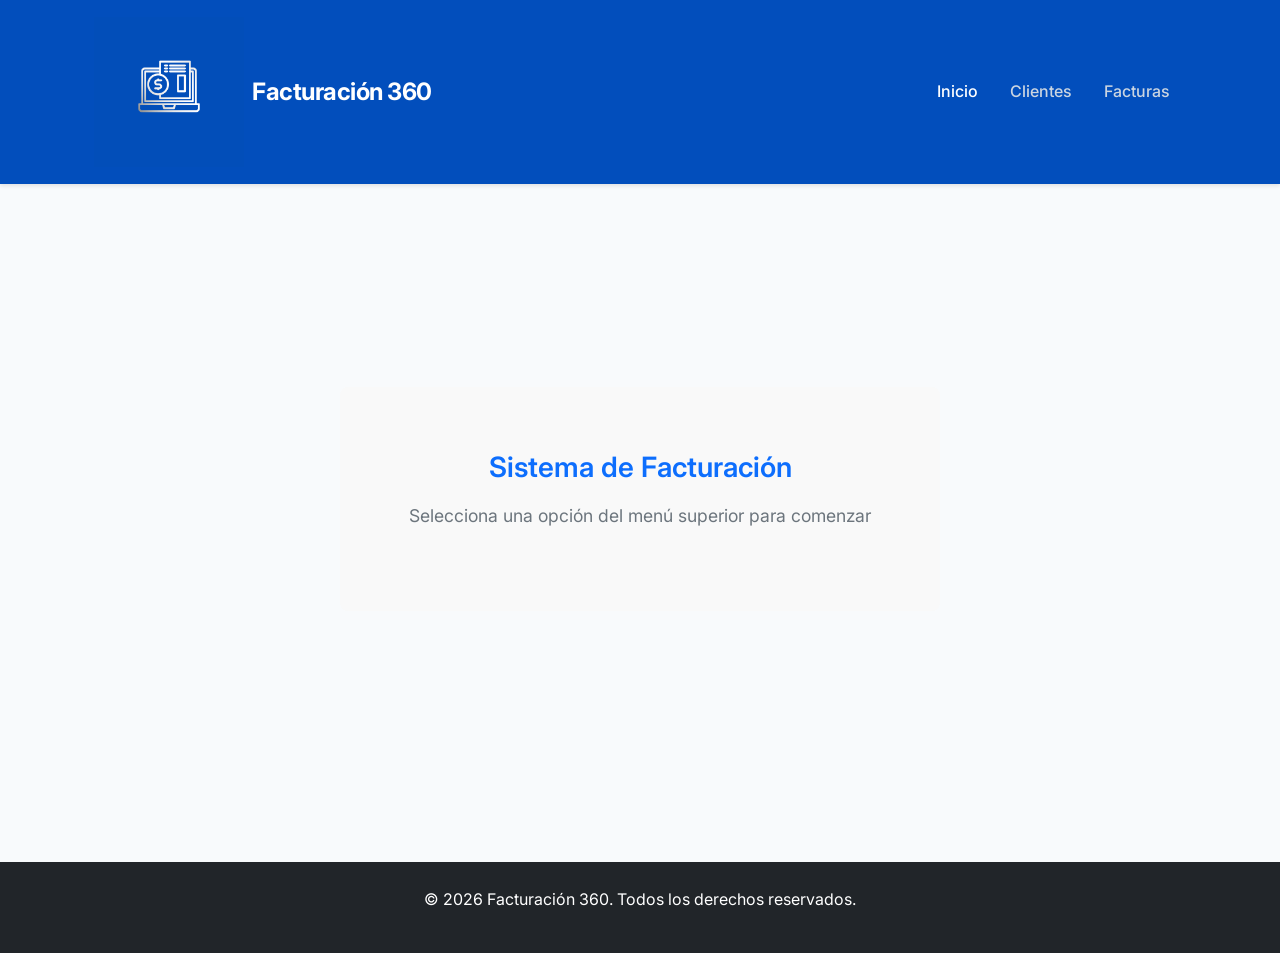
==== facturacion360/src/main/resources/static/index.html @ a95a1f7e "subida" ====
<!DOCTYPE html>
<html lang="es">
<head>
    <meta charset="UTF-8">
    <meta name="viewport" content="width=device-width, initial-scale=1.0">
    <title>Facturación 360 | Soluciones Financieras Inteligentes</title>
    <link href="https://cdn.jsdelivr.net/npm/bootstrap@5.3.0/dist/css/bootstrap.min.css" rel="stylesheet">
    <link href="https://fonts.googleapis.com/css2?family=Inter:wght@400;600;700&display=swap" rel="stylesheet">
    <link rel="stylesheet" href="https://cdnjs.cloudflare.com/ajax/libs/font-awesome/6.5.1/css/all.min.css">
    <link rel="stylesheet" href="style.css">
   <link rel="icon" href="./img/fav.ico" type="image/png">
</head>
<body>

<nav class="navbar">
  <div class="container"> <a class="navbar-brand" href="index.html">
      <img src="./img/facturacion 360.png" alt="Logo de Facturación 360" class="logo me-2">
      Facturación 360
    </a>

    <ul class="navbar-nav">
      <li><a class="nav-link active" href="index.html">Inicio</a></li>
      <li><a class="nav-link" href="clientes.html">Clientes</a></li>
      <li><a class="nav-link" href="facturas.html">Facturas</a></li>
    </ul>

  </div>
</nav>

    <header class="hero">
      
    </header>

<main class="container main-wrapper">
    <div class="feature-card">
        <h3>Sistema de Facturación</h3>
        <p>Selecciona una opción del menú superior para comenzar</p>
    </div>
</main>

   <footer class="bg-dark text-white py-4 mt-5">
        <div class="container text-center">
            <p>&copy; 2026 Facturación 360. Todos los derechos reservados.</p>
        </div>
    </footer>

    <script src="https://cdn.jsdelivr.net/npm/bootstrap@5.3.0/dist/js/bootstrap.bundle.min.js"></script>
</body>
</html>
---- facturacion360/src/main/resources/static/style.css ----
/* style.css */
@import url('https://fonts.googleapis.com/css2?family=Inter:wght@400;500;700&display=swap');

:root {
    --primary-color: #4776f7;
    --secondary-color: #0ea5e9;
    --bg-body: #f8fafc;
    --text-main: #1f2937;
    --white: #ffffff;
    --focus-ring: #f59e0b; /* Contraste alto para accesibilidad */
}

body {
    font-family: 'Inter', sans-serif;
    background-color: var(--bg-body);
    color: var(--text-main);
    line-height: 1.7;
    margin: 0;
}

/* ==========================================
   NAVEGACIÓN (Actualizada para alineación)
   ========================================== */
/* Asegurar que la barra de navegación tenga el color adecuado */
.navbar {
    background-color: #024ebc; /* Un tono azul oscuro elegante */
    padding: 0.75rem 0;
    box-shadow: 0 2px 4px rgba(0,0,0,0.1);
}

/* El contenedor interno de tu barra: ¡Aquí es donde achicamos el ancho! */
.navbar .container, 
.navbar .container-fluid {
    display: flex;
    justify-content: space-between;
    align-items: center;
    width: 100%;
    max-width: 1140px;      /* Modifica este número (ej. 1000px) si lo quieres aún más estrecho */
    margin: 0 auto;         /* Centra el contenedor */
    padding-left: 1.5rem;   /* Margen interno para que no pegue al borde en móviles */
    padding-right: 1.5rem;
}

/* Estilo para el logo y texto juntos a la izquierda */
.navbar-brand {
    font-weight: 700;       /* Corregido: 700 en lugar de 100% */
    font-size: 1.5rem;
    letter-spacing: -0.5px;
    color: #ffffff !important;
    display: flex;
    align-items: center;
    text-decoration: none; /* Quita el subrayado si es un enlace */
}

/* Control del tamaño de la imagen del logo */
.navbar-brand .logo {
    height: 150px; /* Ajusta la altura según lo necesites */
    width: auto;
    object-fit: contain;
}

/* Forzar a que el menú de enlaces se vaya completamente a la derecha sin márgenes */
.navbar-nav {
    margin: 0; 
    display: flex;
    flex-direction: row;
    align-items: center;
    list-style: none;
    padding-left: 0;
}

/* Estilo para los enlaces de navegación */
.navbar-nav .nav-link {
    color: #cbd5e1 !important; /* Gris claro */
    font-weight: 500;
    padding: 0.5rem 1rem !important;
    transition: color 0.3s ease;
}

/* Efecto al pasar el ratón */
.navbar-nav .nav-link:hover, 
.navbar-nav .nav-link.active {
    color: #ffffff !important; /* Blanco al estar activo o pasar el ratón */
}

/* ==========================================
   COMPONENTES Y TARJETAS
   ========================================== */

/* Contenedor que centra el recuadro */
.main-wrapper {
    display: flex;
    justify-content: center;
    align-items: center;
    min-height: 70vh; /* Ajusta la altura según lo necesites */
}

/* El recuadro blanco de la imagen */
.feature-card {
    background: #f9f9f9; /* El fondo gris muy claro de la imagen */
    border-radius: 8px;  /* Esquinas ligeramente redondeadas */
    padding: 4rem 3rem;  /* Mucho espacio interno */
    text-align: center;
    border: none;
    box-shadow: none;    /* Sin sombra, estilo plano como en tu imagen */
    width: 100%;
    max-width: 600px;    /* Limita el ancho para que no se estire demasiado */
}

/* Estilos específicos para el texto */
.feature-card h3 {
    color: #0d6efd;      /* El color azul que se ve en la imagen */
    margin-bottom: 1rem;
    font-weight: 600;
}

.feature-card p {
    color: #6c757d;      /* El color gris del subtítulo */
    font-size: 1.1rem;
}

.feature-card-coming-soon {
    background: #f1f5f9;       /* Fondo gris muy claro */
    border: 3px dashed #cbd5e1; /* Borde punteado visible */
    border-radius: 12px;       /* Un poco más redondeado para suavizar el aspecto */
    padding: 4rem 3rem;
    text-align: center;
    width: 100%;
    max-width: 600px;
}

/* Botones */
.btn-primary-custom {
    background-color: var(--secondary-color);
    color: var(--white);
    padding: 0.8rem 2rem;
    border-radius: 8px;
    font-weight: 600;
    text-decoration: none;
    transition: background 0.3s ease;
}

.btn-primary-custom:hover {
    background-color: #305cfc;
    color: var(--white);
}

/* ==========================================
   ACCESIBILIDAD Y TABLAS
   ========================================== */

/* Accesibilidad: Indicador de foco */
:focus-visible {
    outline: 3px solid var(--focus-ring);
    outline-offset: 2px;
}

/* Color azul para la cabecera de la tabla */
.table thead.table-primary-custom {
    background-color: #0d6efd; /* El azul de tu imagen */
    color: white;
}

/* Espaciado para los iconos de acción */
.table td .btn {
    padding: 0.25rem 0.5rem;
    font-size: 1rem;
}

.badge {
    padding: 0.5em 0.8em;
    font-size: 0.85rem;
}

/* Botón de Editar (Primario) */
.btn-primary-custom-table {
    color: var(--primary-color);
    transition: all 0.3s ease;
}

.btn-primary-custom-table:hover {
    color: #0284c7;
    background-color: transparent;
}

/* Botón de Eliminar (Danger) */
.btn-outline-danger {
    border: none; /* Quitamos el borde para que quede más limpio en la tabla */
    color: #ef4444;
    background-color: transparent;
    transition: all 0.3s ease;
}

.btn-outline-danger:hover {
    background-color: #ef4444;
    color: #ffffff;
    border-radius: 4px;
}

/* Reset básico para accesibilidad */
img { max-width: 100%; height: auto; }


/* ==========================================
   ESTRUCTURA DE LA PÁGINA (Footer fijo)
   ========================================== */
html, body {
    height: 100%;
    margin: 0;
}

body {
    display: flex;
    flex-direction: column;
}

main {
    flex: 1; /* Hace que el contenido ocupe el espacio disponible y empuje el footer */
}

footer {
    flex-shrink: 0; /* Asegura que el footer no se comprima */
}


/* ==========================================
   RESPONSIVE
   ========================================== */
@media (max-width: 768px) {
    .hero h1 { font-size: 2.5rem; }
    
    /* En móviles, los enlaces se acomodan debajo del logo */
    .navbar .container, 
    .navbar .container-fluid {
        flex-direction: column;
        gap: 1rem;
    }
    
    .navbar-nav {
        margin: 0;
        flex-direction: column;
        gap: 0.5rem;
    }
}
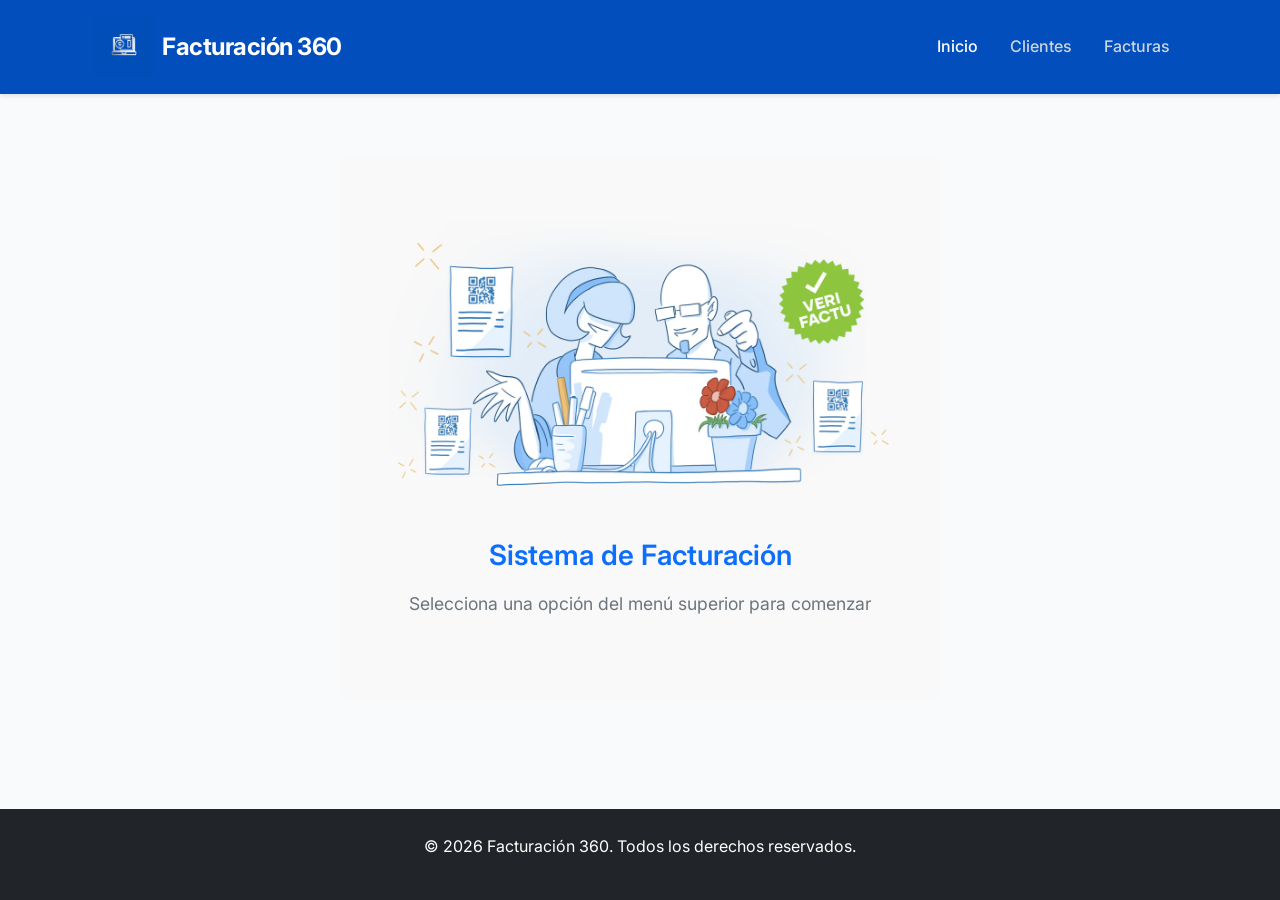
==== commit 22d2f937: "subida" ====
--- a/facturacion360/src/main/resources/static/index.html
+++ b/facturacion360/src/main/resources/static/index.html
@@ -33,6 +33,9 @@
 
 <main class="container main-wrapper">
     <div class="feature-card">
+        <!-- Imagen añadida con una clase para controlarla fácilmente desde el CSS -->
+        <img src="./img/facturacion 360 - copia.png" alt="Ilustración de sistema de facturación VeriFactu" class="feature-img mb-3">
+        
         <h3>Sistema de Facturación</h3>
         <p>Selecciona una opción del menú superior para comenzar</p>
     </div>
--- a/facturacion360/src/main/resources/static/style.css
+++ b/facturacion360/src/main/resources/static/style.css
@@ -54,7 +54,7 @@
 
 /* Control del tamaño de la imagen del logo */
 .navbar-brand .logo {
-    height: 150px; /* Ajusta la altura según lo necesites */
+    height: 60px; /* Ajusta la altura según lo necesites */
     width: auto;
     object-fit: contain;
 }
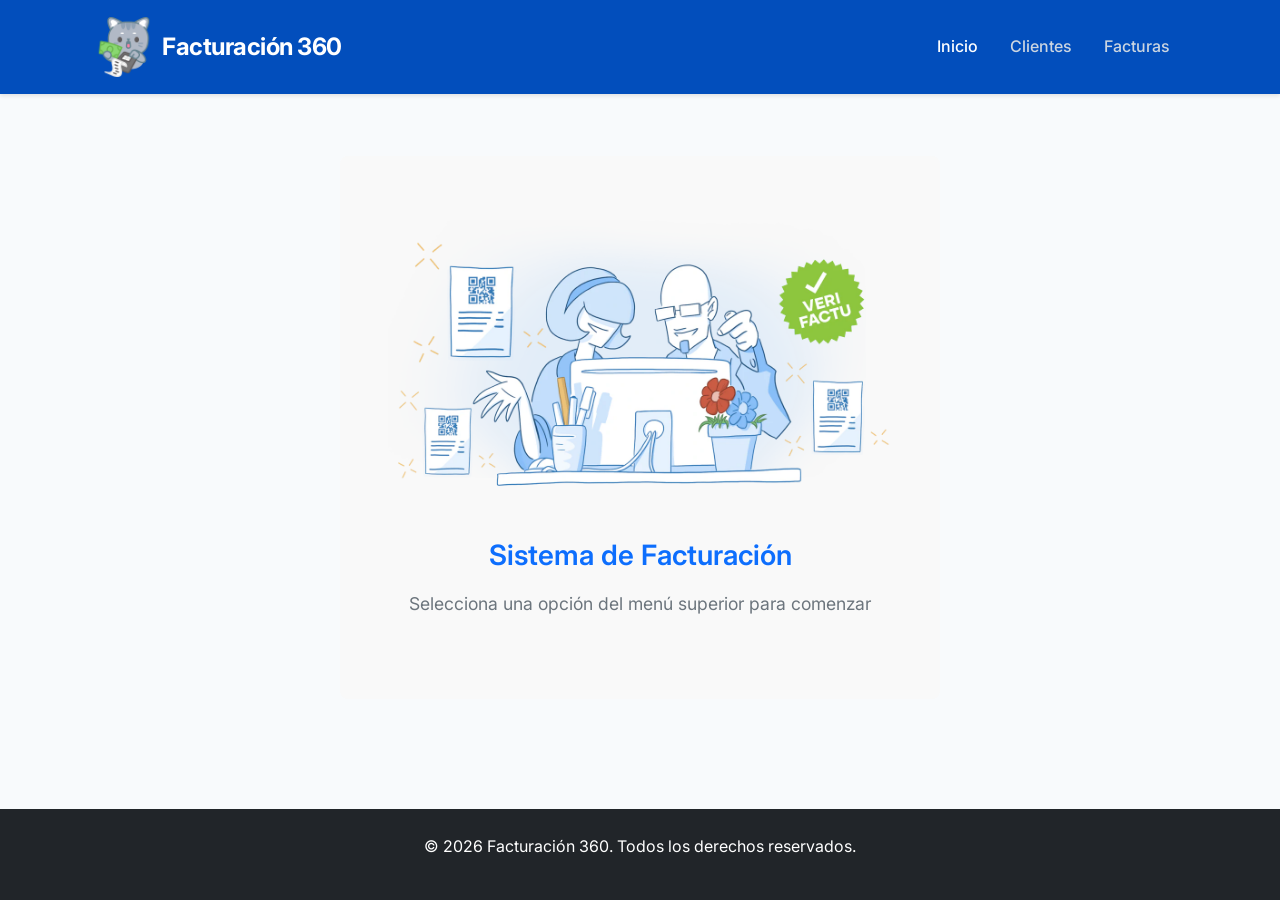
==== commit 5d83392a: "subida" ====
--- a/facturacion360/src/main/resources/static/index.html
+++ b/facturacion360/src/main/resources/static/index.html
@@ -14,7 +14,7 @@
 
 <nav class="navbar">
   <div class="container"> <a class="navbar-brand" href="index.html">
-      <img src="./img/facturacion 360.png" alt="Logo de Facturación 360" class="logo me-2">
+      <img src="./img/finanzas.png" alt="Logo de Facturación 360" class="logo me-2">
       Facturación 360
     </a>
 
@@ -34,7 +34,7 @@
 <main class="container main-wrapper">
     <div class="feature-card">
         <!-- Imagen añadida con una clase para controlarla fácilmente desde el CSS -->
-        <img src="./img/facturacion 360 - copia.png" alt="Ilustración de sistema de facturación VeriFactu" class="feature-img mb-3">
+        <img src="./img/facturacion 360.png" alt="Ilustración de sistema de facturación VeriFactu" class="feature-img mb-3">
         
         <h3>Sistema de Facturación</h3>
         <p>Selecciona una opción del menú superior para comenzar</p>
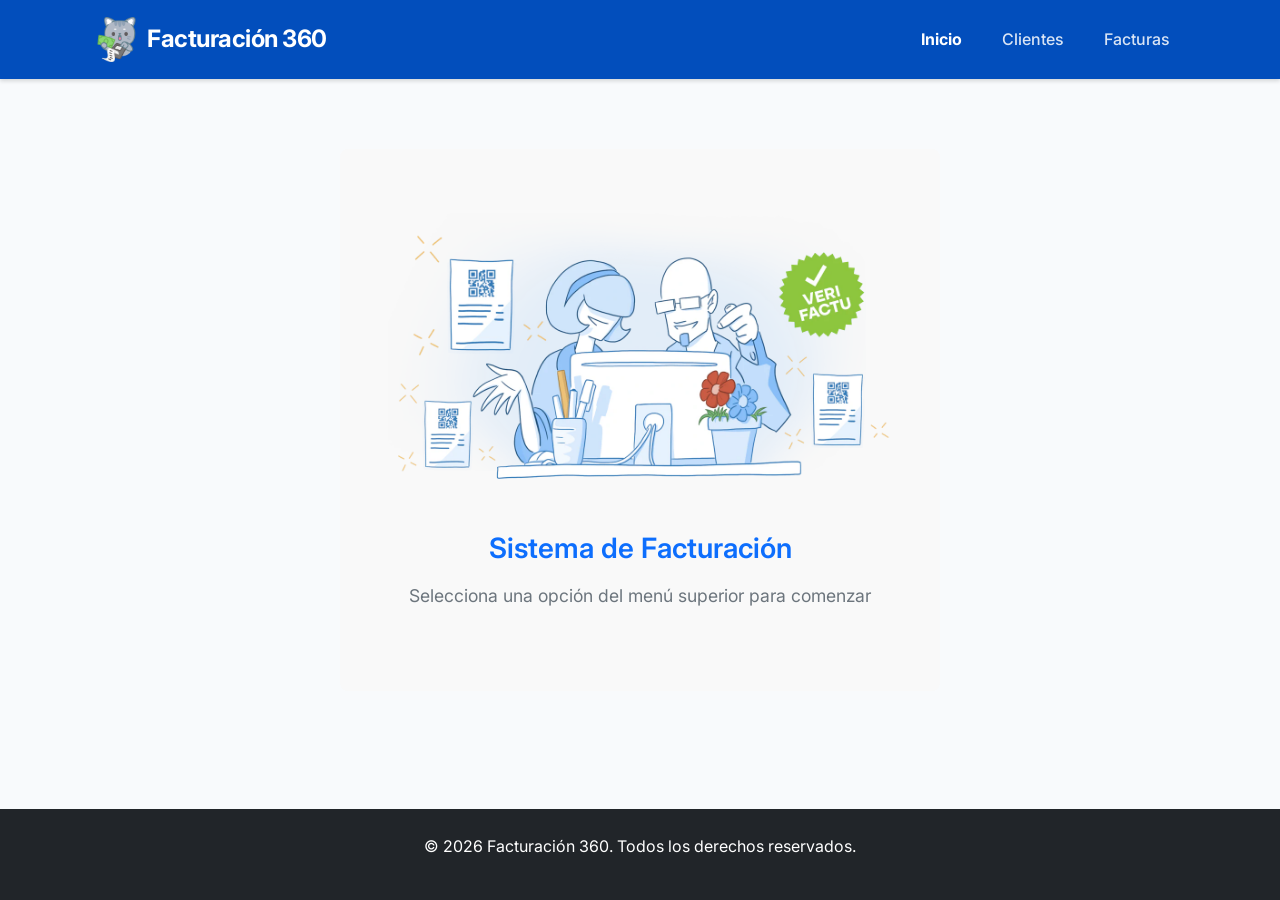
==== commit c5e32594: "Add initial HTML structure for index page" ====
--- a/facturacion360/src/main/resources/static/index.html
+++ b/facturacion360/src/main/resources/static/index.html
@@ -49,4 +49,4 @@
 
     <script src="https://cdn.jsdelivr.net/npm/bootstrap@5.3.0/dist/js/bootstrap.bundle.min.js"></script>
 </body>
-</html>+</html>
--- a/facturacion360/src/main/resources/static/style.css
+++ b/facturacion360/src/main/resources/static/style.css
@@ -2,12 +2,22 @@
 @import url('https://fonts.googleapis.com/css2?family=Inter:wght@400;500;700&display=swap');
 
 :root {
-    --primary-color: #4776f7;
+    --primary-color: #0d6efd;
+    --primary-hover: #0b5ed7;
     --secondary-color: #0ea5e9;
+    --border-color: #4D82F3;
     --bg-body: #f8fafc;
     --text-main: #1f2937;
     --white: #ffffff;
-    --focus-ring: #f59e0b; /* Contraste alto para accesibilidad */
+    --focus-ring: #f59e0b;
+}
+
+/* ==========================================
+   RESET Y ESTRUCTURA GLOBAL (Para todas las páginas)
+   ========================================== */
+html, body {
+    height: 100%;
+    margin: 0;
 }
 
 body {
@@ -15,51 +25,62 @@
     background-color: var(--bg-body);
     color: var(--text-main);
     line-height: 1.7;
-    margin: 0;
-}
-
-/* ==========================================
-   NAVEGACIÓN (Actualizada para alineación)
-   ========================================== */
-/* Asegurar que la barra de navegación tenga el color adecuado */
+    display: flex;
+    flex-direction: column;
+}
+
+main {
+    flex: 1; /* Empuja el footer siempre al final */
+}
+
+footer {
+    flex-shrink: 0;
+}
+
+img { 
+    max-width: 100%; 
+    height: auto; 
+}
+
+/* ==========================================
+   NAVEGACIÓN (Fondo Azul y Enlaces Blancos)
+   ========================================== */
 .navbar {
-    background-color: #024ebc; /* Un tono azul oscuro elegante */
+    background-color: #024ebc !important; /* Fondo Azul Oscuro */
     padding: 0.75rem 0;
-    box-shadow: 0 2px 4px rgba(0,0,0,0.1);
-}
-
-/* El contenedor interno de tu barra: ¡Aquí es donde achicamos el ancho! */
+    box-shadow: 0 2px 4px rgba(0,0,0,0.15);
+}
+
 .navbar .container, 
 .navbar .container-fluid {
     display: flex;
     justify-content: space-between;
     align-items: center;
     width: 100%;
-    max-width: 1140px;      /* Modifica este número (ej. 1000px) si lo quieres aún más estrecho */
-    margin: 0 auto;         /* Centra el contenedor */
-    padding-left: 1.5rem;   /* Margen interno para que no pegue al borde en móviles */
+    max-width: 1140px;
+    margin: 0 auto;
+    padding-left: 1.5rem;
     padding-right: 1.5rem;
 }
 
-/* Estilo para el logo y texto juntos a la izquierda */
+/* Brand / Logo */
 .navbar-brand {
-    font-weight: 700;       /* Corregido: 700 en lugar de 100% */
+    font-weight: 700;
     font-size: 1.5rem;
     letter-spacing: -0.5px;
     color: #ffffff !important;
     display: flex;
     align-items: center;
-    text-decoration: none; /* Quita el subrayado si es un enlace */
-}
-
-/* Control del tamaño de la imagen del logo */
+    text-decoration: none;
+}
+
 .navbar-brand .logo {
-    height: 60px; /* Ajusta la altura según lo necesites */
+    height: 45px;
     width: auto;
     object-fit: contain;
 }
 
-/* Forzar a que el menú de enlaces se vaya completamente a la derecha sin márgenes */
+/* Enlaces del menú en blanco */
 .navbar-nav {
     margin: 0; 
     display: flex;
@@ -67,69 +88,106 @@
     align-items: center;
     list-style: none;
     padding-left: 0;
-}
-
-/* Estilo para los enlaces de navegación */
+    gap: 0.5rem;
+}
+
 .navbar-nav .nav-link {
-    color: #cbd5e1 !important; /* Gris claro */
+    color: #ffffff !important; /* Texto Blanco */
     font-weight: 500;
     padding: 0.5rem 1rem !important;
-    transition: color 0.3s ease;
-}
-
-/* Efecto al pasar el ratón */
+    opacity: 0.85;
+    transition: opacity 0.3s ease, font-weight 0.2s ease;
+}
+
 .navbar-nav .nav-link:hover, 
 .navbar-nav .nav-link.active {
-    color: #ffffff !important; /* Blanco al estar activo o pasar el ratón */
-}
-
-/* ==========================================
-   COMPONENTES Y TARJETAS
-   ========================================== */
-
-/* Contenedor que centra el recuadro */
+    color: #ffffff !important;
+    opacity: 1;
+    font-weight: 700;
+}
+
+/* Botón "Identifícate" ajustado para fondo azul */
+.navbar #authContainer .btn-outline-primary {
+    color: #ffffff !important;
+    border-color: #ffffff !important;
+}
+
+.navbar #authContainer .btn-outline-primary:hover {
+    background-color: #ffffff !important;
+    color: #024ebc !important;
+}
+
+/* Texto de usuario logueado en la Navbar */
+.navbar #authContainer span {
+    color: #ffffff !important;
+}
+
+/* ==========================================
+   COMPONENTES Y TARJETAS (Globales)
+   ========================================== */
 .main-wrapper {
     display: flex;
     justify-content: center;
     align-items: center;
-    min-height: 70vh; /* Ajusta la altura según lo necesites */
-}
-
-/* El recuadro blanco de la imagen */
+    min-height: 70vh;
+}
+
+/* Estilo de Tarjeta Principal (Index/Empresa) */
+.card {
+    background-color: #ffffff;
+    border-radius: 12px;
+    box-shadow: 0 4px 15px rgba(0, 0, 0, 0.05);
+}
+
+/* Recuadro Azul de Información del Emisor */
+.card div[style*="border: 1px solid"],
+.card div[style*="border:1px solid"] {
+    border: 1.5px solid var(--border-color) !important;
+    border-radius: 10px;
+    background-color: #ffffff;
+}
+
+.card h3 {
+    font-size: 1.6rem;
+}
+
+.card h4 {
+    font-size: 1.3rem;
+}
+
 .feature-card {
-    background: #f9f9f9; /* El fondo gris muy claro de la imagen */
-    border-radius: 8px;  /* Esquinas ligeramente redondeadas */
-    padding: 4rem 3rem;  /* Mucho espacio interno */
+    background: #f9f9f9;
+    border-radius: 8px;
+    padding: 4rem 3rem;
     text-align: center;
     border: none;
-    box-shadow: none;    /* Sin sombra, estilo plano como en tu imagen */
+    box-shadow: none;
     width: 100%;
-    max-width: 600px;    /* Limita el ancho para que no se estire demasiado */
-}
-
-/* Estilos específicos para el texto */
+    max-width: 600px;
+}
+
 .feature-card h3 {
-    color: #0d6efd;      /* El color azul que se ve en la imagen */
+    color: #0d6efd;
     margin-bottom: 1rem;
     font-weight: 600;
 }
 
 .feature-card p {
-    color: #6c757d;      /* El color gris del subtítulo */
+    color: #6c757d;
     font-size: 1.1rem;
 }
 
 .feature-card-coming-soon {
-    background: #f1f5f9;       /* Fondo gris muy claro */
-    border: 3px dashed #cbd5e1; /* Borde punteado visible */
-    border-radius: 12px;       /* Un poco más redondeado para suavizar el aspecto */
+    background: #f1f5f9;
+    border: 3px dashed #cbd5e1;
+    border-radius: 12px;
     padding: 4rem 3rem;
     text-align: center;
     width: 100%;
     max-width: 600px;
 }
 
-/* Botones */
+/* Botones personalizados globales */
 .btn-primary-custom {
     background-color: var(--secondary-color);
     color: var(--white);
@@ -146,22 +204,50 @@
 }
 
 /* ==========================================
-   ACCESIBILIDAD Y TABLAS
-   ========================================== */
-
-/* Accesibilidad: Indicador de foco */
+   MODALES (Login / Registro)
+   ========================================== */
+.modal-content {
+    border-radius: 12px;
+    border: none;
+    box-shadow: 0 10px 30px rgba(0, 0, 0, 0.15);
+}
+
+.modal-header {
+    border-bottom: 1px solid #e9ecef;
+    background-color: #f8f9fa;
+    border-top-left-radius: 12px;
+    border-top-right-radius: 12px;
+}
+
+.modal-title {
+    font-weight: 700;
+    color: var(--primary-color);
+}
+
+.modal-body input {
+    padding: 0.65rem 0.85rem;
+    border-radius: 6px;
+    border: 1px solid #ced4da;
+}
+
+.modal-body input:focus {
+    border-color: var(--primary-color);
+    box-shadow: 0 0 0 0.25rem rgba(13, 110, 253, 0.15);
+}
+
+/* ==========================================
+   TABLAS Y FILTROS (Páginas Clientes y Facturas)
+   ========================================== */
 :focus-visible {
     outline: 3px solid var(--focus-ring);
     outline-offset: 2px;
 }
 
-/* Color azul para la cabecera de la tabla */
 .table thead.table-primary-custom {
-    background-color: #0d6efd; /* El azul de tu imagen */
+    background-color: #0d6efd;
     color: white;
 }
 
-/* Espaciado para los iconos de acción */
 .table td .btn {
     padding: 0.25rem 0.5rem;
     font-size: 1rem;
@@ -172,7 +258,6 @@
     font-size: 0.85rem;
 }
 
-/* Botón de Editar (Primario) */
 .btn-primary-custom-table {
     color: var(--primary-color);
     transition: all 0.3s ease;
@@ -183,9 +268,8 @@
     background-color: transparent;
 }
 
-/* Botón de Eliminar (Danger) */
 .btn-outline-danger {
-    border: none; /* Quitamos el borde para que quede más limpio en la tabla */
+    border: none;
     color: #ef4444;
     background-color: transparent;
     transition: all 0.3s ease;
@@ -197,39 +281,213 @@
     border-radius: 4px;
 }
 
-/* Reset básico para accesibilidad */
-img { max-width: 100%; height: auto; }
-
-
-/* ==========================================
-   ESTRUCTURA DE LA PÁGINA (Footer fijo)
-   ========================================== */
-html, body {
+/* Barra de Filtros */
+.barra-filtros {
+    display: flex;
+    flex-wrap: wrap;
+    align-items: center;
+    gap: 0.5rem;
+}
+
+.barra-filtros .buscador-clientes.expandido {
+    width: 320px;
+    max-width: 100%;
+}
+
+.barra-filtros .control-filtro {
+    width: auto;
+    min-width: 195px;
+}
+
+
+/* ==========================================
+   BARRA DE FILTROS (buscador + filtros + ordenación)
+   ========================================== */
+
+/* Una sola fila flexible. Con flex-wrap, en pantallas estrechas los controles se
+   apilan solos y no hace falta una media query aparte para colocarlos. */
+.barra-filtros {
+    display: flex;
+    flex-wrap: wrap;
+    align-items: center;
+    gap: 0.5rem;
+}
+
+/* El buscador convive con el resto de controles: al abrirse crece hasta un ancho
+   cómodo pero acotado. Si se dejara el 100% original, empujaría los desplegables
+   fuera de la fila cada vez que el usuario pincha en la lupa. */
+.barra-filtros .buscador-clientes.expandido {
+    width: 320px;
+    max-width: 100%;
+}
+
+/* Ancho natural de cada desplegable, con un mínimo para que quepa el texto de las
+   opciones ("Todas las provincias") sin recortarlo. */
+.barra-filtros .control-filtro {
+    width: auto;
+    min-width: 195px;
+}
+
+
+.barra-filtros .control-orden {
+    width: auto;
+    min-width: 265px;
+}
+
+
+/* Los controles de Bootstrap con el mismo aire que el buscador: bordes suaves y
+   esquinas redondeadas, para que la barra se lea como un conjunto y no como
+   piezas sueltas de dos diseños distintos. */
+
+.barra-filtros .form-select,
+.barra-filtros .input-group-text,
+.barra-filtros .btn-direccion {
+    border-color: #cbd5e1;
+    background-color: var(--white);
+    color: var(--text-main);
+}
+
+.barra-filtros .input-group-text {
+
+    color: #9ca3af;   /* mismo gris que la lupa del buscador */
+
+}
+
+.barra-filtros .form-select:focus,
+.barra-filtros .btn-direccion:hover {
+    border-color: var(--primary-color);
+    box-shadow: 0 0 0 0.2rem rgba(71, 118, 247, 0.15);
+}
+
+
+
+
+/* El botón de dirección se lee como parte del selector que tiene al lado. */
+.barra-filtros .btn-direccion {
+    white-space: nowrap;   /* "Más recientes" no debe partirse en dos líneas */
+    font-weight: 600;
+}
+
+.barra-filtros .btn-direccion:hover {
+    color: var(--primary-color);
+}
+
+.barra-filtros .btn-direccion i {
+    margin-right: 0.35rem;
+}
+
+.barra-filtros .btn-limpiar {
+    color: #64748b;
+    text-decoration: none;
+    white-space: nowrap;
+    margin-left: auto;   /* se va al extremo derecho de la fila */
+}
+
+.barra-filtros .btn-limpiar:hover {
+    color: var(--primary-color);
+}
+
+/* --- Cabeceras de tabla ordenables --- */
+
+/* Es un <button> de verdad (para poder usarlo con el teclado), así que hay que
+   quitarle el aspecto de botón y devolverle el de cabecera. */
+.th-ordenable {
+    background: none;
+    border: none;
+    padding: 0;
+    font: inherit;
+    font-weight: inherit;
+    color: inherit;
+    cursor: pointer;
+    display: inline-flex;
+    align-items: center;
+    gap: 0.4rem;
+}
+
+.th-ordenable:hover {
+    text-decoration: underline;
+}
+
+
+/* La flecha se ve tenue en las columnas por las que NO se está ordenando: así se
+   sabe que son pulsables sin competir con la que marca el orden real. */
+.caret-orden {
+    opacity: 0.45;
+    font-size: 0.85em;
+    transition: opacity 0.2s ease;
+}
+
+.th-ordenable.activa .caret-orden {
+    opacity: 1;
+}
+
+
+/* --- Buscador de clientes ---
+   Campo redondeado, borde fino y una lupa gris dentro, a la izquierda, imitando
+   el diseño de Figma. */
+/* --- Buscador de clientes animado --- */
+
+.buscador-clientes {
+    position: relative;
+    width: 50px;
+    height: 50px;
+    transition: width 0.4s cubic-bezier(0.4, 0, 0.2, 1);
+}
+
+.buscador-clientes.expandido {
+    width: 100%;
+    max-width: 800px;
+}
+
+.buscador-clientes .buscador-input {
+    width: 100%;
     height: 100%;
-    margin: 0;
-}
-
-body {
-    display: flex;
-    flex-direction: column;
-}
-
-main {
-    flex: 1; /* Hace que el contenido ocupe el espacio disponible y empuje el footer */
-}
-
-footer {
-    flex-shrink: 0; /* Asegura que el footer no se comprima */
-}
-
+    padding: 0 1rem 0 3.2rem;
+    border: 1px solid #cbd5e1;
+    border-radius: 25px;
+    font-size: 1rem;
+    color: var(--text-main);
+    background-color: var(--white);
+    outline: none;
+    cursor: pointer;
+    transition: border-color 0.2s ease, box-shadow 0.2s ease;
+}
+
+.buscador-clientes .buscador-input::placeholder {
+    color: transparent;
+    transition: color 0.2s ease;
+}
+
+.buscador-clientes.expandido .buscador-input::placeholder {
+    color: #9ca3af;
+    transition-delay: 0.15s;
+}
+
+.buscador-clientes.expandido .buscador-input:focus {
+    border-color: var(--primary-color);
+    box-shadow: 0 0 0 0.2rem rgba(71, 118, 247, 0.15);
+    cursor: text;
+}
+
+.buscador-clientes .buscador-icono {
+    position: absolute;
+    top: 50%;
+    left: 17px;
+    transform: translateY(-50%);
+    color: #9ca3af;
+    pointer-events: none;
+    transition: color 0.3s ease;
+    z-index: 2;
+}
+
+.buscador-clientes.expandido .buscador-icono {
+    color: var(--primary-color);
+}
 
 /* ==========================================
    RESPONSIVE
    ========================================== */
 @media (max-width: 768px) {
-    .hero h1 { font-size: 2.5rem; }
-    
-    /* En móviles, los enlaces se acomodan debajo del logo */
     .navbar .container, 
     .navbar .container-fluid {
         flex-direction: column;
@@ -241,4 +499,48 @@
         flex-direction: column;
         gap: 0.5rem;
     }
+
+    /* En móvil cada control ocupa el ancho completo: apilados se leen mejor que
+       apretados, y así ninguno queda cortado. */
+
+    .barra-filtros .control-filtro,
+    .barra-filtros .control-orden,
+    .barra-filtros .buscador-clientes.expandido {
+        width: 100%;
+        min-width: 0;
+    }
+
+
+    /* Sin espacio de sobra a la izquierda, el "Limpiar" se alinea con el resto. */
+    .barra-filtros .btn-limpiar {
+        margin-left: 0;
+    }
+}
+
+/* ==========================================
+   PANTALLA DE CARGA
+   ========================================== */
+.pantalla-carga {
+    position: fixed;
+    top: 0;
+    left: 0;
+    width: 100vw;
+    height: 100vh;
+    background-color: rgba(255, 255, 255, 0.7); /* Fondo blanco semitransparente */
+    display: flex;
+    justify-content: center;
+    align-items: center;
+    z-index: 9999; /* Asegura que quede por encima de modales y navbars */
+}
+
+/* Forzar la ocultación cuando tenga la clase d-none */
+.pantalla-carga.d-none {
+    display: none !important;
+}
+
+/* Ajusta el tamaño de tu GIF aquí */
+.spinner-carga {
+    width: 80px;
+    height: 80px;
+
 }
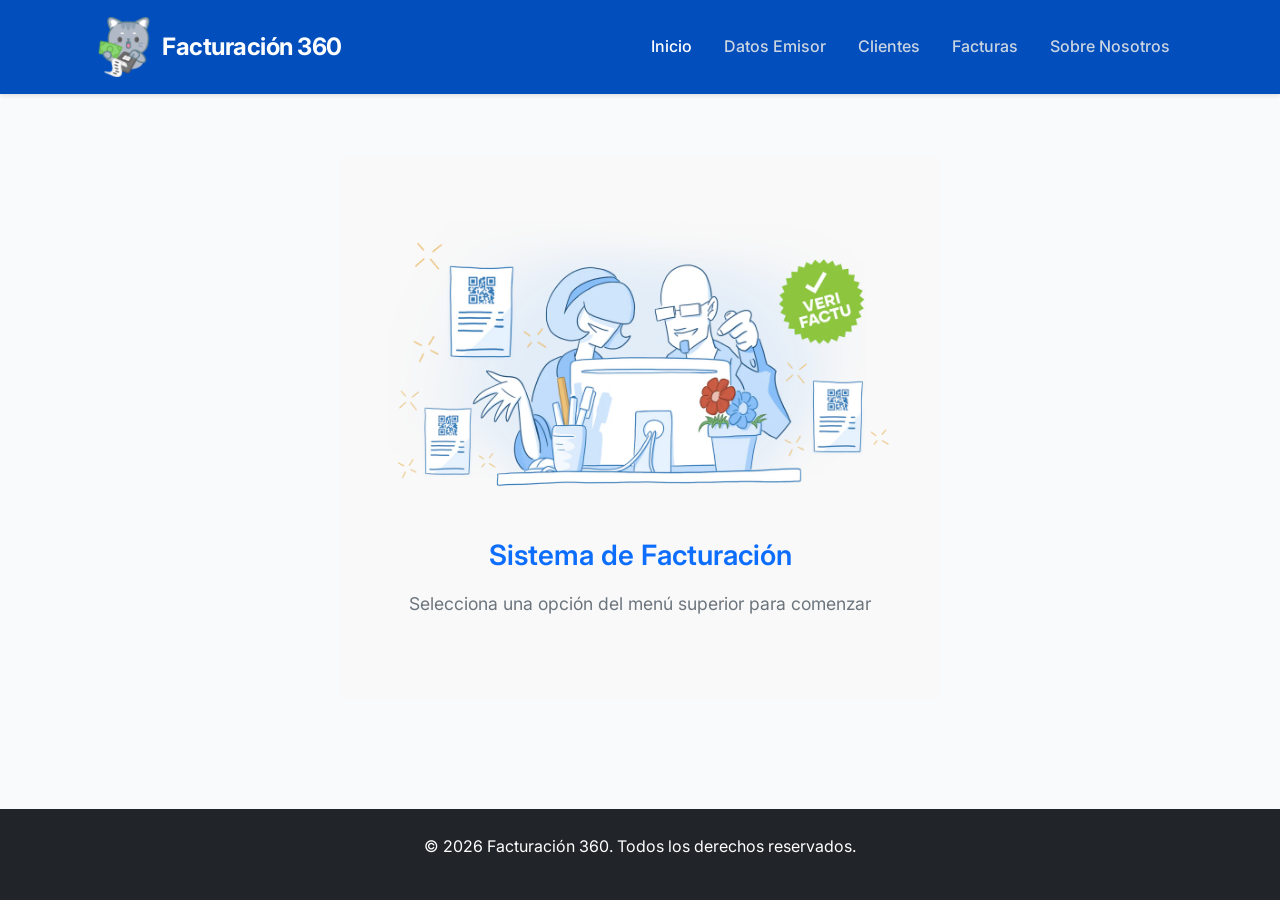
==== commit 605b7276: "resolucion conflictos update imagen" ====
--- a/facturacion360/src/main/resources/static/index.html
+++ b/facturacion360/src/main/resources/static/index.html
@@ -20,8 +20,10 @@
 
     <ul class="navbar-nav">
       <li><a class="nav-link active" href="index.html">Inicio</a></li>
+	  <li><a class="nav-link" href="perfil.html">Datos Emisor</a></li>
       <li><a class="nav-link" href="clientes.html">Clientes</a></li>
       <li><a class="nav-link" href="facturas.html">Facturas</a></li>
+      <li><a class="nav-link " href="nosotros.html">Sobre Nosotros</a></li>
     </ul>
 
   </div>
--- a/facturacion360/src/main/resources/static/style.css
+++ b/facturacion360/src/main/resources/static/style.css
@@ -1,23 +1,79 @@
 /* style.css */
 @import url('https://fonts.googleapis.com/css2?family=Inter:wght@400;500;700&display=swap');
 
+/* OJO ANTES DE BORRAR ESTA LÍNEA: la fuente se pide desde dos sitios, pero NO son la misma
+   petición. Este @import trae los pesos 400, 500 y 700; el <link> que las tres páginas llevan
+   en su <head> trae 400, 600 y 700. La hoja usa 500, 600 y 700, así que hoy hace falta que
+   estén los dos: quitando el @import a secas se pierde el 500 (lo usan .navbar-nav .nav-link,
+   .buscador-etiqueta y .aviso) y el navegador lo falsea engordando el 400, que se
+   nota poco y por eso es un fallo fácil de colar.
+
+   Lo suyo sería quedarse solo con el <link>: un @import obliga al navegador a descargar y
+   analizar esta hoja ANTES de poder pedir la fuente, así que retrasa el primer pintado,
+   mientras que un <link> del <head> se descarga en paralelo. Se deja porque hacerlo bien
+   pasa por añadir el 500 al <link> de index.html y de facturas.html, que son páginas de
+   otras features, y no compensa tocarlas por esto.
+
+   Cuando alguien esté ya editando esas dos páginas: añadir 500 a los tres <link> y borrar
+   este @import. Cuatro líneas y queda una sola petición, más rápida. */
+
 :root {
-    --primary-color: #0d6efd;
-    --primary-hover: #0b5ed7;
+    --primary-color: #4776f7;
     --secondary-color: #0ea5e9;
-    --border-color: #4D82F3;
     --bg-body: #f8fafc;
     --text-main: #1f2937;
     --white: #ffffff;
-    --focus-ring: #f59e0b;
-}
-
-/* ==========================================
-   RESET Y ESTRUCTURA GLOBAL (Para todas las páginas)
-   ========================================== */
-html, body {
-    height: 100%;
-    margin: 0;
+    --focus-ring: #f59e0b; /* Contraste alto para accesibilidad */
+
+    /* Colores de estado de la fila desplegada. Son DOS JUEGOS y no uno, y el motivo es que
+       el borde y el texto no piden lo mismo.
+
+       El BORDE solo transmite estado: el criterio 1.4.11 de WCAG le pide 3:1, y con eso
+       puede ir vivo. El TEXTO del cartel ("Viendo detalles de…", "Editando…") necesita
+       4.5:1 (criterio 1.4.3), que es bastante más, y por eso va en tonos oscuros.
+
+       Cuando los dos papeles compartían color mandaba el más exigente y los bordes salían
+       apagados. Separándolos, el borde se lleva el tono neón y el cartel conserva el
+       contraste. Si algún día se vuelven a fundir en una sola variable, el que se rompe es
+       el texto, no el borde.
+
+       Los del texto, medidos sobre --fila-abierta (#dbe6ff), que es el fondo del panel
+       abierto: el morado da 6.91:1, el verde 4.69:1 y el ámbar 5.66:1. De referencia de lo
+       justo que va esto: el ámbar anterior (#b45309) se quedaba en 4.35:1, o sea que valía
+       como borde pero NO como texto.
+
+       OJO al medir: durante un tiempo estas cuentas se hicieron contra #e7efff, que fue el
+       valor de --fila-abierta hasta que los tres tonos de fila se reajustaron. El fondo bueno
+       es el de la variable, no un número escrito a mano que se queda viejo en silencio. */
+    --borde-detalle: #a855f7;
+    --borde-edicion: #fb923c;
+    --borde-alta: #22c55e;
+    --borde-borrado: #ef4444;
+
+    --estado-detalle: #6b21a8;
+    --estado-edicion: #92400e;
+    --estado-alta: #157347;
+    --estado-borrado: #b91c1c;
+
+    /* Los tres tonos de fila de la tabla. Van JUNTOS y aquí a propósito: son una escala, y el
+       valor de cada uno solo tiene sentido mirando los otros dos. Estuvieron repartidos por
+       la hoja y pasó lo previsible: se bajó el rayado por su cuenta "para que el resaltado de
+       la fila abierta se siguiera distinguiendo", y el resultado fue apretar los tres en un
+       15 % de luminancia, con lo que ni el rayado ni el resaltado llegaban a verse. Abrir una
+       fila PAR apenas le cambiaba el fondo.
+
+       Los saltos son de 1,11 · 1,13 · 1,12 respecto al anterior. De referencia: el rayado que
+       trae Bootstrap de serie ronda 1,12, así que esto no es más marcado de lo normal.
+       Si hay que retocarlos, se mueven LOS TRES para no volver a juntarlos. */
+    --fila-rayada: #eef3ff;
+    --fila-abierta: #dbe6ff;
+    --fila-abierta-hover: #c9daff;
+
+    /* Alto común de la barra de filtros: el buscador y los desplegables tienen que medir
+       lo mismo o la fila se ve escalonada. */
+    --alto-control: 40px;
+    --borde-suave: #cbd5e1;
+    --radio-tabla: 0.75rem;
 }
 
 body {
@@ -25,62 +81,51 @@
     background-color: var(--bg-body);
     color: var(--text-main);
     line-height: 1.7;
-    display: flex;
-    flex-direction: column;
-}
-
-main {
-    flex: 1; /* Empuja el footer siempre al final */
-}
-
-footer {
-    flex-shrink: 0;
-}
-
-img { 
-    max-width: 100%; 
-    height: auto; 
+    margin: 0;
 }
 
 /* ==========================================
-   NAVEGACIÓN (Fondo Azul y Enlaces Blancos)
+   NAVEGACIÓN (Actualizada para alineación)
    ========================================== */
+/* Asegurar que la barra de navegación tenga el color adecuado */
 .navbar {
-    background-color: #024ebc !important; /* Fondo Azul Oscuro */
+    background-color: #024ebc; /* Un tono azul oscuro elegante */
     padding: 0.75rem 0;
-    box-shadow: 0 2px 4px rgba(0,0,0,0.15);
-}
-
+    box-shadow: 0 2px 4px rgba(0,0,0,0.1);
+}
+
+/* El contenedor interno de tu barra: ¡Aquí es donde achicamos el ancho! */
 .navbar .container, 
 .navbar .container-fluid {
     display: flex;
     justify-content: space-between;
     align-items: center;
     width: 100%;
-    max-width: 1140px;
-    margin: 0 auto;
-    padding-left: 1.5rem;
+    max-width: 1140px;      /* Modifica este número (ej. 1000px) si lo quieres aún más estrecho */
+    margin: 0 auto;         /* Centra el contenedor */
+    padding-left: 1.5rem;   /* Margen interno para que no pegue al borde en móviles */
     padding-right: 1.5rem;
 }
 
-/* Brand / Logo */
+/* Estilo para el logo y texto juntos a la izquierda */
 .navbar-brand {
-    font-weight: 700;
+    font-weight: 700;       /* Corregido: 700 en lugar de 100% */
     font-size: 1.5rem;
     letter-spacing: -0.5px;
     color: #ffffff !important;
     display: flex;
     align-items: center;
-    text-decoration: none;
-}
-
+    text-decoration: none; /* Quita el subrayado si es un enlace */
+}
+
+/* Control del tamaño de la imagen del logo */
 .navbar-brand .logo {
-    height: 45px;
+    height: 60px; /* Ajusta la altura según lo necesites */
     width: auto;
     object-fit: contain;
 }
 
-/* Enlaces del menú en blanco */
+/* Forzar a que el menú de enlaces se vaya completamente a la derecha sin márgenes */
 .navbar-nav {
     margin: 0; 
     display: flex;
@@ -88,106 +133,59 @@
     align-items: center;
     list-style: none;
     padding-left: 0;
-    gap: 0.5rem;
-}
-
+}
+
+/* Estilo para los enlaces de navegación */
 .navbar-nav .nav-link {
-    color: #ffffff !important; /* Texto Blanco */
+    color: #cbd5e1 !important; /* Gris claro */
     font-weight: 500;
     padding: 0.5rem 1rem !important;
-    opacity: 0.85;
-    transition: opacity 0.3s ease, font-weight 0.2s ease;
-}
-
+    transition: color 0.3s ease;
+}
+
+/* Efecto al pasar el ratón */
 .navbar-nav .nav-link:hover, 
 .navbar-nav .nav-link.active {
-    color: #ffffff !important;
-    opacity: 1;
-    font-weight: 700;
-}
-
-/* Botón "Identifícate" ajustado para fondo azul */
-.navbar #authContainer .btn-outline-primary {
-    color: #ffffff !important;
-    border-color: #ffffff !important;
-}
-
-.navbar #authContainer .btn-outline-primary:hover {
-    background-color: #ffffff !important;
-    color: #024ebc !important;
-}
-
-/* Texto de usuario logueado en la Navbar */
-.navbar #authContainer span {
-    color: #ffffff !important;
+    color: #ffffff !important; /* Blanco al estar activo o pasar el ratón */
 }
 
 /* ==========================================
-   COMPONENTES Y TARJETAS (Globales)
+   COMPONENTES Y TARJETAS
    ========================================== */
+
+/* Contenedor que centra el recuadro */
 .main-wrapper {
     display: flex;
     justify-content: center;
     align-items: center;
-    min-height: 70vh;
-}
-
-/* Estilo de Tarjeta Principal (Index/Empresa) */
-.card {
-    background-color: #ffffff;
-    border-radius: 12px;
-    box-shadow: 0 4px 15px rgba(0, 0, 0, 0.05);
-}
-
-/* Recuadro Azul de Información del Emisor */
-.card div[style*="border: 1px solid"],
-.card div[style*="border:1px solid"] {
-    border: 1.5px solid var(--border-color) !important;
-    border-radius: 10px;
-    background-color: #ffffff;
-}
-
-.card h3 {
-    font-size: 1.6rem;
-}
-
-.card h4 {
-    font-size: 1.3rem;
-}
-
+    min-height: 70vh; /* Ajusta la altura según lo necesites */
+}
+
+/* El recuadro blanco de la imagen */
 .feature-card {
-    background: #f9f9f9;
-    border-radius: 8px;
-    padding: 4rem 3rem;
+    background: #f9f9f9; /* El fondo gris muy claro de la imagen */
+    border-radius: 8px;  /* Esquinas ligeramente redondeadas */
+    padding: 4rem 3rem;  /* Mucho espacio interno */
     text-align: center;
     border: none;
-    box-shadow: none;
+    box-shadow: none;    /* Sin sombra, estilo plano como en tu imagen */
     width: 100%;
-    max-width: 600px;
-}
-
+    max-width: 600px;    /* Limita el ancho para que no se estire demasiado */
+}
+
+/* Estilos específicos para el texto */
 .feature-card h3 {
-    color: #0d6efd;
+    color: #0d6efd;      /* El color azul que se ve en la imagen */
     margin-bottom: 1rem;
     font-weight: 600;
 }
 
 .feature-card p {
-    color: #6c757d;
+    color: #6c757d;      /* El color gris del subtítulo */
     font-size: 1.1rem;
 }
 
-.feature-card-coming-soon {
-    background: #f1f5f9;
-    border: 3px dashed #cbd5e1;
-    border-radius: 12px;
-    padding: 4rem 3rem;
-    text-align: center;
-    width: 100%;
-    max-width: 600px;
-}
-
-/* Botones personalizados globales */
+/* Botones */
 .btn-primary-custom {
     background-color: var(--secondary-color);
     color: var(--white);
@@ -204,50 +202,22 @@
 }
 
 /* ==========================================
-   MODALES (Login / Registro)
+   ACCESIBILIDAD Y TABLAS
    ========================================== */
-.modal-content {
-    border-radius: 12px;
-    border: none;
-    box-shadow: 0 10px 30px rgba(0, 0, 0, 0.15);
-}
-
-.modal-header {
-    border-bottom: 1px solid #e9ecef;
-    background-color: #f8f9fa;
-    border-top-left-radius: 12px;
-    border-top-right-radius: 12px;
-}
-
-.modal-title {
-    font-weight: 700;
-    color: var(--primary-color);
-}
-
-.modal-body input {
-    padding: 0.65rem 0.85rem;
-    border-radius: 6px;
-    border: 1px solid #ced4da;
-}
-
-.modal-body input:focus {
-    border-color: var(--primary-color);
-    box-shadow: 0 0 0 0.25rem rgba(13, 110, 253, 0.15);
-}
-
-/* ==========================================
-   TABLAS Y FILTROS (Páginas Clientes y Facturas)
-   ========================================== */
+
+/* Accesibilidad: Indicador de foco */
 :focus-visible {
     outline: 3px solid var(--focus-ring);
     outline-offset: 2px;
 }
 
+/* Color azul para la cabecera de la tabla */
 .table thead.table-primary-custom {
-    background-color: #0d6efd;
+    background-color: #0d6efd; /* El azul de tu imagen */
     color: white;
 }
 
+/* Espaciado para los iconos de acción */
 .table td .btn {
     padding: 0.25rem 0.5rem;
     font-size: 1rem;
@@ -258,6 +228,7 @@
     font-size: 0.85rem;
 }
 
+/* Botón de Editar (Primario) */
 .btn-primary-custom-table {
     color: var(--primary-color);
     transition: all 0.3s ease;
@@ -268,8 +239,9 @@
     background-color: transparent;
 }
 
+/* Botón de Eliminar (Danger) */
 .btn-outline-danger {
-    border: none;
+    border: none; /* Quitamos el borde para que quede más limpio en la tabla */
     color: #ef4444;
     background-color: transparent;
     transition: all 0.3s ease;
@@ -281,24 +253,30 @@
     border-radius: 4px;
 }
 
-/* Barra de Filtros */
-.barra-filtros {
+/* Reset básico para accesibilidad */
+img { max-width: 100%; height: auto; }
+
+
+/* ==========================================
+   ESTRUCTURA DE LA PÁGINA (Footer fijo)
+   ========================================== */
+html, body {
+    height: 100%;
+    margin: 0;
+}
+
+body {
     display: flex;
-    flex-wrap: wrap;
-    align-items: center;
-    gap: 0.5rem;
-}
-
-.barra-filtros .buscador-clientes.expandido {
-    width: 320px;
-    max-width: 100%;
-}
-
-.barra-filtros .control-filtro {
-    width: auto;
-    min-width: 195px;
-}
-
+    flex-direction: column;
+}
+
+main {
+    flex: 1; /* Hace que el contenido ocupe el espacio disponible y empuje el footer */
+}
+
+footer {
+    flex-shrink: 0; /* Asegura que el footer no se comprima */
+}
 
 /* ==========================================
    BARRA DE FILTROS (buscador + filtros + ordenación)
@@ -313,11 +291,22 @@
     gap: 0.5rem;
 }
 
-/* El buscador convive con el resto de controles: al abrirse crece hasta un ancho
-   cómodo pero acotado. Si se dejara el 100% original, empujaría los desplegables
-   fuera de la fila cada vez que el usuario pincha en la lupa. */
+/* Dentro de la barra el ancho lo negocia el flex, así que aquí manda flex-basis y no width;
+   por eso la transición se pone sobre él, o abrirse sería un salto en vez de un crecimiento.
+   El shrink a 1 es lo que evita que la barra se parta en dos líneas: sumando los tres
+   desplegables y los botones, el buscador abierto no cabe en un escritorio de 1140px, y sin
+   poder encogerse mandaría el botón de limpiar a la línea de abajo. El suelo de
+   --ancho-cerrado impide que ese encogimiento llegue a dejarlo más pequeño que cerrado. */
+.barra-filtros .buscador-clientes {
+    flex: 0 1 var(--ancho-cerrado);
+    min-width: var(--ancho-cerrado);
+    transition: flex-basis 0.4s cubic-bezier(0.4, 0, 0.2, 1);
+}
+
+/* Al abrirse crece hasta un ancho cómodo pero acotado. Si se dejara el 100% original,
+   empujaría los desplegables fuera de la fila cada vez que el usuario pincha en la lupa. */
 .barra-filtros .buscador-clientes.expandido {
-    width: 320px;
+    flex-basis: 20rem;
     max-width: 100%;
 }
 
@@ -325,32 +314,45 @@
    opciones ("Todas las provincias") sin recortarlo. */
 .barra-filtros .control-filtro {
     width: auto;
-    min-width: 195px;
-}
-
+    min-width: 210px;
+}
 
 .barra-filtros .control-orden {
     width: auto;
-    min-width: 265px;
-}
-
+    min-width: 290px;
+}
 
 /* Los controles de Bootstrap con el mismo aire que el buscador: bordes suaves y
    esquinas redondeadas, para que la barra se lea como un conjunto y no como
    piezas sueltas de dos diseños distintos. */
-
 .barra-filtros .form-select,
 .barra-filtros .input-group-text,
 .barra-filtros .btn-direccion {
-    border-color: #cbd5e1;
+    border-color: var(--borde-suave);
     background-color: var(--white);
     color: var(--text-main);
-}
-
+    height: var(--alto-control);
+}
+
+/* El icono en azul de marca sobre un fondo apenas teñido: en gris pasaba por adorno y
+   costaba ver dónde empieza cada control. */
 .barra-filtros .input-group-text {
-
-    color: #9ca3af;   /* mismo gris que la lupa del buscador */
-
+    color: var(--primary-color);
+    background-color: #f2f6ff;
+}
+
+/* Filtro PUESTO. Es lo único de la barra donde el color aporta información en vez de
+   decorar: de un vistazo se ve por qué la tabla enseña 4 clientes y no 28. El peso de
+   la letra acompaña al color para no depender solo de él. */
+.barra-filtros .control-filtro.activo .input-group-text {
+    color: var(--white);
+    background-color: var(--primary-color);
+    border-color: var(--primary-color);
+}
+
+.barra-filtros .control-filtro.activo .form-select {
+    border-color: var(--primary-color);
+    font-weight: 600;
 }
 
 .barra-filtros .form-select:focus,
@@ -358,9 +360,6 @@
     border-color: var(--primary-color);
     box-shadow: 0 0 0 0.2rem rgba(71, 118, 247, 0.15);
 }
-
-
-
 
 /* El botón de dirección se lee como parte del selector que tiene al lado. */
 .barra-filtros .btn-direccion {
@@ -381,6 +380,10 @@
     text-decoration: none;
     white-space: nowrap;
     margin-left: auto;   /* se va al extremo derecho de la fila */
+    display: inline-flex;
+    align-items: center;
+    gap: 0.4rem;
+    height: var(--alto-control);
 }
 
 .barra-filtros .btn-limpiar:hover {
@@ -391,7 +394,7 @@
 
 /* Es un <button> de verdad (para poder usarlo con el teclado), así que hay que
    quitarle el aspecto de botón y devolverle el de cabecera. */
-.th-ordenable {
+.cabecera-ordenable {
     background: none;
     border: none;
     padding: 0;
@@ -404,90 +407,627 @@
     gap: 0.4rem;
 }
 
-.th-ordenable:hover {
+.cabecera-ordenable:hover {
     text-decoration: underline;
 }
-
 
 /* La flecha se ve tenue en las columnas por las que NO se está ordenando: así se
    sabe que son pulsables sin competir con la que marca el orden real. */
-.caret-orden {
+.flecha-orden {
     opacity: 0.45;
     font-size: 0.85em;
     transition: opacity 0.2s ease;
 }
 
-.th-ordenable.activa .caret-orden {
+.cabecera-ordenable.activa .flecha-orden {
     opacity: 1;
 }
 
-
-/* --- Buscador de clientes ---
-   Campo redondeado, borde fino y una lupa gris dentro, a la izquierda, imitando
-   el diseño de Figma. */
-/* --- Buscador de clientes animado --- */
-
+/* --- Buscador de clientes animado ---
+   Cerrado es una píldora con la lupa y la palabra "Buscar"; al enfocarlo se estira hasta
+   el campo completo. Antes era un círculo de 50px con la lupa sola: un icono suelto no
+   comunica que se pueda pulsar y, con el placeholder oculto, no quedaba ninguna pista de
+   que ahí se buscaba. La palabra es la única señal que nadie tiene que adivinar. */
 .buscador-clientes {
+    /* Estas dos medidas tienen que cuadrar entre sí, así que viven aquí como variables en
+       vez de repartidas por los bloques de abajo. El ancho cerrado DEBE superar el relleno
+       (3.2rem de la lupa + 1rem) o, con box-sizing:border-box, el input se dibuja más ancho
+       que su contenedor y vuelve a meterse por debajo del filtro de provincia. */
+    --hueco-lupa: 3.2rem;
+    --ancho-cerrado: 9rem;
+
+    /* El ancho, el encogimiento y la transición se deciden en un único sitio, el bloque
+       '.barra-filtros .buscador-clientes' de arriba: dentro de una fila flexible manda
+       flex-basis y lo que se escriba aquí como width no llega a aplicarse nunca. Estaban en
+       los dos, diciendo cosas contrarias, y el comentario de este bloque defendía justo lo
+       que el otro deshacía. */
     position: relative;
-    width: 50px;
-    height: 50px;
-    transition: width 0.4s cubic-bezier(0.4, 0, 0.2, 1);
-}
-
-.buscador-clientes.expandido {
-    width: 100%;
-    max-width: 800px;
+    height: var(--alto-control);
 }
 
 .buscador-clientes .buscador-input {
+    box-sizing: border-box;
     width: 100%;
     height: 100%;
-    padding: 0 1rem 0 3.2rem;
-    border: 1px solid #cbd5e1;
-    border-radius: 25px;
+    padding: 0 1rem 0 var(--hueco-lupa);   /* hueco a la izquierda para la lupa */
+    border: 1px solid var(--borde-suave);
+    border-radius: calc(var(--alto-control) / 2);   /* píldora, abierta y cerrada */
     font-size: 1rem;
     color: var(--text-main);
     background-color: var(--white);
     outline: none;
-    cursor: pointer;
+    cursor: pointer;   /* cerrado se pulsa, no se escribe */
     transition: border-color 0.2s ease, box-shadow 0.2s ease;
 }
 
+/* La palabra "Buscar" ocupa el sitio del placeholder mientras está cerrado. Es decorativa
+   para los lectores de pantalla (el input ya tiene su aria-label) y no intercepta el clic,
+   que va a parar al input de debajo. */
+.buscador-clientes .buscador-etiqueta {
+    position: absolute;
+    top: 50%;
+    left: var(--hueco-lupa);
+    transform: translateY(-50%);
+    color: #6b7280;
+    font-weight: 500;
+    pointer-events: none;
+    white-space: nowrap;
+    transition: opacity 0.2s ease;
+    z-index: 2;
+}
+
+.buscador-clientes.expandido .buscador-etiqueta {
+    opacity: 0;
+}
+
+/* El placeholder solo cuando hay sitio para leerlo entero */
 .buscador-clientes .buscador-input::placeholder {
     color: transparent;
     transition: color 0.2s ease;
 }
 
+/* El mismo gris que la palabra "Buscar" de al lado: un placeholder es texto y le aplica el
+   criterio 1.4.3 igual que a cualquier otro. El #9ca3af que había daba 2.54:1 sobre blanco,
+   muy por debajo del 4.5:1; con #6b7280 sube a 4.83:1 y además los dos textos que dicen lo
+   mismo en el mismo control se ven ya del mismo color. */
 .buscador-clientes.expandido .buscador-input::placeholder {
-    color: #9ca3af;
-    transition-delay: 0.15s;
-}
-
-.buscador-clientes.expandido .buscador-input:focus {
+    color: #6b7280;
+    transition-delay: 0.15s;   /* aparece cuando la píldora ya se ha abierto */
+}
+
+.buscador-clientes.expandido .buscador-input {
+    cursor: text;
+}
+
+.buscador-clientes .buscador-input:focus {
     border-color: var(--primary-color);
     box-shadow: 0 0 0 0.2rem rgba(71, 118, 247, 0.15);
-    cursor: text;
-}
-
+}
+
+/* La lupa vive en su hueco, calculado desde la misma variable que usa el relleno del
+   input: así los dos no pueden descuadrarse. */
 .buscador-clientes .buscador-icono {
     position: absolute;
     top: 50%;
-    left: 17px;
-    transform: translateY(-50%);
-    color: #9ca3af;
+    left: calc(var(--hueco-lupa) / 2);
+    transform: translate(-50%, -50%);
+    color: var(--primary-color);
     pointer-events: none;
-    transition: color 0.3s ease;
     z-index: 2;
 }
 
-.buscador-clientes.expandido .buscador-icono {
+/* Con texto escrito, el buscador es un filtro más y se marca como los desplegables. */
+.buscador-clientes.activo .buscador-input {
+    border-color: var(--primary-color);
+    font-weight: 600;
+}
+
+/* ==========================================
+   AVISOS DE LA PANTALLA
+   ========================================== */
+
+/* Franja que cuenta lo que está pasando en la pantalla. La usan las CUATRO páginas, no solo
+   clientes, y en todas va en el mismo sitio: entre los controles y el contenido. En clientes
+   además está fuera de la tabla, porque el refresco que sigue a un guardado la repinta
+   entera y se llevaría el aviso por delante. */
+.aviso {
+    margin: 0 0 0.75rem;
+    padding: 0.5rem 0.85rem;
+    border-left: 4px solid #94a3b8;
+    border-radius: 0.35rem;
+    background-color: #f1f5f9;
+    color: #334155;
+    font-weight: 500;
+}
+
+/* El de arriba es el tono neutro, y debajo van las dos variantes. Cuál se pone NO lo decide
+   quien escribe el mensaje: sale solo de haber llamado a anunciar() (un evento, que o ha ido
+   bien o ha fallado) o a fijar() (un estado, que solo informa). Está explicado en
+   notificaciones.js, que es quien pone estas clases. */
+
+/* Verde de confirmacion, el mismo del alta. Antes leia --estado-detalle, que servia
+   porque tambien era verde; al pasar el detalle a morado se habria quedado un borde
+   morado sobre fondo verde. El color de esta franja depende de lo que significa
+   (algo ha ido bien), no del estado en que este una fila. */
+.aviso.aviso-exito {
+    border-left-color: var(--estado-alta);
+    background-color: #eaf6ef;
+    color: #14532d;
+}
+
+/* Que algo haya ido mal no se dice solo con el color (criterio 1.4.1): cambian el texto y la
+   franja de la izquierda, que es lo que sigue viéndose en escala de grises. */
+.aviso.aviso-error {
+    border-left-color: #b02a37;
+    background-color: #fdecee;
+    color: #842029;
+}
+
+/* Se esconde vacía en vez de con el atributo hidden: el elemento tiene que estar siempre en
+   el documento para que su gemela invisible (#anuncios) tenga sentido, y con hidden habría
+   que acordarse de quitarlo y ponerlo en cada mensaje. */
+.aviso:empty {
+    display: none;
+}
+
+/* ==========================================
+   TABLA DE CLIENTES
+   ========================================== */
+
+/* Las cuatro esquinas redondeadas van en el contenedor, no en la tabla: con
+   border-collapse:collapse (que es lo que hereda cualquier <table>), el radio de la tabla
+   no recorta el fondo de las celdas y la cabecera azul seguiría saliendo en pico. El
+   contenedor ya tiene overflow-x:auto, así que recorta sin tocar el scroll horizontal. */
+.table-responsive {
+    border: 1px solid #dbe3ef;
+    border-radius: var(--radio-tabla);
+    background-color: var(--white);
+}
+
+/* El margen inferior que Bootstrap le da a toda .table dejaría una franja blanca dentro del
+   recuadro, entre la última fila y el borde redondeado. */
+.tabla-clientes {
+    margin-bottom: 0;
+}
+
+/* La última fila no lleva su raya: se juntaría con el borde del contenedor y se vería
+   una línea doble justo en el redondeo.
+
+   Se excluye el panel desplegado porque su raya de abajo no es una separación entre filas:
+   es el cuarto lado del recuadro de color que envuelve al cliente abierto. Sin la excepción,
+   abrir el último cliente de la página dejaba el recuadro sin cerrar por abajo. */
+.tabla-clientes > tbody > tr:last-child:not(.fila-despliegue) > * {
+    border-bottom: 0;
+}
+
+/* El nombre es un <th> dentro del cuerpo; sin esto saldría en negrita de navegador y
+   pesaría más que el resto de la fila. */
+.tabla-clientes > tbody > tr > th {
+    font-weight: 600;
+    color: var(--text-main);
+}
+
+/* Rayado alterno en azul muy suave, pintado por cliente y no por fila del DOM: lo marca
+   js/tabla.js, de modo que insertar paneles de detalle no descoloca la alternancia. */
+.tabla-clientes .fila-cliente.fila-par > * {
+    background-color: var(--fila-rayada);
+}
+
+/* Email y teléfono como enlaces útiles, pero sin el azul subrayado de un enlace suelto:
+   dentro de una celda eso convertiría la tabla en un mar de azul. */
+.enlace-celda {
+    color: inherit;
+    text-decoration: none;
+}
+
+.enlace-celda:hover,
+.enlace-celda:focus-visible {
     color: var(--primary-color);
+    text-decoration: underline;
+}
+
+/* Mientras llega la página siguiente se atenúa lo que hay: sin esto la tabla enseña datos
+   viejos como si fueran los nuevos. El aria-busy lo pone js/listado.js, en el contenedor y no
+   en el <tbody>: es el contenedor el que ya es una región anunciable (role="region"). */
+.table-responsive[aria-busy="true"] {
+    opacity: 0.5;
+    transition: opacity 0.15s ease;
+}
+
+/* ==========================================
+   DESPLIEGUE DE LA FILA (ver detalle / editar)
+   ========================================== */
+
+/* La fila se lee como pulsable, que es el gesto que se le presupone a una tabla así. */
+.fila-cliente {
+    cursor: pointer;
+}
+
+/* Color del estado: morado si se está viendo, ámbar si se está editando, verde si es un alta.
+   Se declara en la fila y lo heredan las celdas y el panel, así que todo el bloque cambia de
+   color con una sola clase.
+
+   Aquí solo va el color del BORDE. El del cartel lo pone cada .etiqueta-* por su cuenta, y el
+   motivo está explicado junto a ellas: una variable de modo no sobrevive al plegado. */
+.fila-cliente.modo-detalle,
+.fila-despliegue.modo-detalle {
+    --color-modo: var(--borde-detalle);
+}
+
+.fila-cliente.modo-edicion,
+.fila-despliegue.modo-edicion {
+    --color-modo: var(--borde-edicion);
+}
+
+/* El alta no tiene fila de cliente encima —el cliente todavía no existe—, así que este modo
+   solo lo lleva el panel. */
+.fila-despliegue.modo-alta {
+    --color-modo: var(--borde-alta);
+}
+
+/* Rojo para el borrado. Es el único de los cuatro que pregunta antes de hacer algo que no se
+   puede deshacer, y el color es la mitad del aviso: la otra mitad la pone el cartel escrito
+   dentro del panel, porque el color por sí solo no vale (criterio 1.4.1 de WCAG). */
+.fila-cliente.modo-borrado,
+.fila-despliegue.modo-borrado {
+    --color-modo: var(--borde-borrado);
+}
+
+/* La fila abierta y su panel se resaltan juntos para que se vea de un vistazo a quién
+   pertenece lo que hay debajo.
+
+   El 'box-shadow: none' no es decorativo: Bootstrap pinta el resaltado de table-hover con
+   una sombra interior que cubre la celda entera (inset 0 0 0 9999px). Sin quitarla,
+   taparía este fondo y el bloque se vería partido en dos tonos distintos.
+
+   El 'tr' del selector no sobra: sin él esto pesa lo mismo que el rayado alterno de
+   .fila-par y el fondo dependería de cuál de las dos reglas esté escrita más abajo, que es
+   una forma muy silenciosa de romperse el día que alguien reordene el archivo. */
+.tabla-clientes tr.fila-cliente.desplegada > *,
+.tabla-clientes .fila-despliegue > td {
+    background-color: var(--fila-abierta);
+    box-shadow: none;
+}
+
+/* Sin esto la fila abierta pierde toda respuesta al ratón, porque le hemos quitado la
+   sombra con la que Bootstrap pinta el hover. */
+.tabla-clientes tr.fila-cliente.desplegada:hover > * {
+    background-color: var(--fila-abierta-hover);
+}
+
+/* Recuadro del bloque "cliente + panel": la fila pone tres lados y el panel el cuarto, de
+   modo que los dos <tr> se leen como una sola tarjeta. La raya de abajo de la fila se
+   quita porque, si no, cruzaría el recuadro por la mitad. */
+.fila-cliente.desplegada > * {
+    border-top: 2px solid var(--color-modo);
+    border-bottom: 0;
+}
+
+.fila-cliente.desplegada > *:first-child {
+    border-left: 2px solid var(--color-modo);
+}
+
+.fila-cliente.desplegada > *:last-child {
+    border-right: 2px solid var(--color-modo);
+}
+
+.fila-despliegue > td {
+    padding: 0;
+    border-top: 0;
+}
+
+/* Los tres lados que pinta el panel van CONDICIONADOS al modo, no puestos siempre.
+   Al cerrar, marcarFila() quita las clases de modo pero el panel se queda 250 ms en el
+   documento plegándose: sin esta condición, --color-modo deja de existir, el var() no
+   resuelve, border-color cae a su valor inicial (currentColor, o sea el color del texto) y
+   se veía una raya oscura parpadear en cada cierre.
+
+   El '.tabla-clientes' del principio no sobra: sin él, esto pesa exactamente lo mismo que la
+   regla del fondo de unas líneas más arriba, que también pone box-shadow, y cuál gana pasaría
+   a depender de cuál esté escrita más abajo. */
+.tabla-clientes .fila-despliegue.modo-detalle > td,
+.tabla-clientes .fila-despliegue.modo-edicion > td,
+.tabla-clientes .fila-despliegue.modo-alta > td,
+.tabla-clientes .fila-despliegue.modo-borrado > td {
+    border-left: 2px solid var(--color-modo);
+    border-right: 2px solid var(--color-modo);
+    border-bottom: 2px solid var(--color-modo);
+
+    /* El halo del color del estado: es lo que hace que el borde se lea como neón en vez de
+       como una raya de color. Va con radio negativo (-4px) para que quede pegado y tenue,
+       no como una sombra de tarjeta.
+
+       Se pone en el <td> del PANEL y no en las celdas de la fila a propósito. Aquellas llevan
+       un 'box-shadow: none' que no es decorativo: mata el resaltado de table-hover de
+       Bootstrap, que es un inset gigante. Puesto ahí, el halo lo reviviría y el bloque se
+       vería partido en dos tonos. */
+    box-shadow: 0 0 14px -4px var(--color-modo);
+}
+
+/* El alta cierra su recuadro por arriba ella sola. En el detalle y en la edición ese lado lo
+   pone la fila del cliente ('.fila-cliente.desplegada > *', más arriba), pero el alta no tiene
+   fila encima —el cliente todavía no existe— y sin esto el recuadro se quedaba abierto por
+   arriba, como una U. */
+.tabla-clientes .fila-despliegue.modo-alta > td {
+    border-top: 2px solid var(--color-modo);
+}
+
+/* Cartel de estado del panel. El borde de color por sí solo no vale: quien no distingue
+   verde de ámbar necesita leerlo (criterio 1.4.1 de WCAG). */
+.etiqueta-estado {
+    margin: 0 0 0.5rem;
+    font-size: 0.75rem;
+    font-weight: 700;
+    text-transform: uppercase;
+    letter-spacing: 0.04em;
+    display: flex;
+    align-items: center;
+    gap: 0.4rem;
+}
+
+/* Cada cartel lleva su color DIRECTO, y no una variable que ponga el modo como hace el borde.
+   Al cerrar, marcarFila() quita las clases de modo pero el panel se queda 250 ms plegándose:
+   una var() declarada en el modo dejaría de resolver a media animación y el texto cambiaría
+   de color mientras se pliega. Es el mismo motivo por el que los bordes del panel van
+   condicionados al modo unas líneas más arriba. */
+.etiqueta-detalle {
+    color: var(--estado-detalle);
+}
+
+.etiqueta-edicion {
+    color: var(--estado-edicion);
+}
+
+.etiqueta-alta {
+    color: var(--estado-alta);
+}
+
+.etiqueta-borrado {
+    color: var(--estado-borrado);
+}
+
+/* Truco de grid para animar una altura que no se conoce de antemano: 0fr -> 1fr sí
+   transiciona y 'height: auto' no. Va en un div y no en el <tr> porque las filas de una
+   tabla no admiten este tipo de animación. */
+.despliegue-envoltorio {
+    display: grid;
+    grid-template-rows: 0fr;
+    transition: grid-template-rows 0.25s ease;
+}
+
+.fila-despliegue.abierto .despliegue-envoltorio {
+    grid-template-rows: 1fr;
+}
+
+/* Imprescindible: es lo que recorta el contenido mientras la fila del grid vale 0fr. */
+.despliegue-contenido {
+    overflow: hidden;
+}
+
+/* Al cambiar de modo se atenúa lo que ya había en vez de vaciarlo: el panel no se encoge
+   para volver a estirarse y no da el salto. */
+.despliegue-contenido.cargando {
+    opacity: 0.5;
+    transition: opacity 0.15s ease;
+}
+
+.despliegue-contenido > * {
+    padding: 0.75rem 1rem;
+}
+
+/* --- Contenido de los paneles: rejillas, no tablas ---
+
+   El detalle es una lista de descripción y la edición un formulario, y los dos se colocan
+   con la MISMA rejilla para que se lean igual al pasar de un modo al otro. auto-fit con
+   minmax deja que las columnas se repartan solas: en un escritorio salen las cuatro o cinco
+   en fila (que es como se veían cuando esto eran tablas) y en móvil se apilan sin necesidad
+   de una media query aparte. */
+.datos-cliente,
+.grupo-edicion {
+    display: grid;
+    grid-template-columns: repeat(auto-fit, minmax(11rem, 1fr));
+    gap: 0.75rem 1rem;
+    margin: 0 0 0.75rem;
+}
+
+/* El <fieldset> trae de serie borde, margen y relleno del navegador: sin quitarlos, cada
+   grupo saldría con un recuadro gris alrededor que compite con el borde de color del panel.
+   Y sin min-width:0 un fieldset se niega a encogerse por debajo de su contenido, que es una
+   rareza suya y rompe la rejilla en pantallas estrechas. */
+.grupo-edicion {
+    border: 0;
+    padding: 0;
+    min-width: 0;
+}
+
+.grupo-edicion:last-of-type {
+    margin-bottom: 0.5rem;
+}
+
+/* Los rótulos, más discretos que las cabeceras de la tabla principal: son de un detalle, no
+   de la lista. Mismo aspecto para el <dt> del detalle y el <label> de la edición. */
+/* El gris es el más claro que se puede usar aquí: a 0.75rem y en negrita esto NO cuenta como
+   texto grande, así que necesita 4.5:1 (criterio 1.4.3), y sobre el fondo del panel abierto
+   (--fila-abierta, #dbe6ff) el #64748b que había antes se quedaba en 4.12:1. Con #475569
+   sube a 6.56:1. */
+.datos-cliente dt,
+.campo-edicion label {
+    display: block;
+    font-size: 0.75rem;
+    text-transform: uppercase;
+    letter-spacing: 0.03em;
+    color: #475569;
+    font-weight: 600;
+    margin-bottom: 0.2rem;
+}
+
+/* El <dd> trae sangría del navegador y aquí no la queremos: el valor va justo debajo de su
+   rótulo, alineado con él. */
+.datos-cliente dd {
+    margin: 0;
+    color: var(--text-main);
+    overflow-wrap: anywhere;   /* un correo largo no debe ensanchar la columna */
+}
+
+/* El lápiz de cada campo editable, en el color del estado al que pertenece el formulario:
+   ámbar al editar, verde al dar de alta. Los dos paneles clonan la MISMA plantilla, así que
+   sin distinguirlos saldrían lápices ámbar dentro del recuadro verde del alta.
+
+   Se distingue por la clase del <form> y no por el modo de la fila a propósito: las clases
+   de modo se quitan al cerrar y el panel se queda 250 ms plegándose, así que el icono
+   cambiaría de color a media animación. La del formulario no se va nunca.
+
+   Va en el tono OSCURO y no en el del borde: es un glifo de 0.7em, y en el ámbar vivo del
+   borde se lee mucho peor a ese tamaño. */
+.icono-editable {
+    font-size: 0.7em;
+    margin-right: 0.15rem;
+}
+
+.formulario-edicion .icono-editable {
+    color: var(--estado-edicion);
+}
+
+.formulario-alta .icono-editable {
+    color: var(--estado-alta);
+}
+
+/* El campo ocupa el ancho de su columna; si no, los input cortos dejan la rejilla desigual. */
+.campo-edicion .form-control {
+    width: 100%;
+}
+
+/* Mismo gris que los rótulos y por el mismo motivo: sobre el fondo del panel, el #64748b
+   anterior se quedaba en 4.12:1 y el texto necesita 4.5:1. */
+.panel-aviso {
+    margin: 0;
+    color: #475569;
+}
+
+.panel-aviso-error {
+    color: #b91c1c;
+}
+
+/* --- Formulario de edición en la propia fila --- */
+
+.formulario-edicion .marca-obligatorio {
+    color: #dc3545;
+}
+
+/* Bootstrap pinta de verde y con un tic todo lo que está bien; con ocho campos a la vez eso
+   es más ruido que información, así que dejamos solo el rojo de lo que falla. */
+.formulario-edicion.was-validated .form-control:valid {
+    border-color: #cbd5e1;
+    background-image: none;
+    padding-right: 0.5rem;
+}
+
+.formulario-edicion.was-validated .form-control:valid:focus {
+    border-color: var(--primary-color);
+    box-shadow: 0 0 0 0.2rem rgba(71, 118, 247, 0.15);
+}
+
+.pie-edicion {
+    display: flex;
+    flex-wrap: wrap;
+    align-items: center;
+    justify-content: space-between;
+    gap: 0.5rem;
+}
+
+/* La alerta de un formulario: POR QUÉ no se ha podido guardar, dentro del propio panel o
+   modal en vez de en la franja de la página. La usan los tres formularios que hay (cliente,
+   factura y emisor).
+
+   Es la hermana pequeña de .aviso —misma barra a la izquierda y mismo fondo tenue, cuerpo
+   menor— para que las dos capas de aviso se lean como una sola familia y no como dos
+   sistemas que casualmente conviven. */
+.alerta-formulario {
+    margin: 0;
+    padding: 0.4rem 0.6rem;
+    border-left: 3px solid #94a3b8;
+    border-radius: 0.3rem;
+    background-color: #f1f5f9;
+    color: #334155;
+    font-size: 0.9rem;
+}
+
+/* Rojo solo cuando de verdad ha fallado algo. No todo lo que cae en esta alerta es un error:
+   al reabrir un panel cuyos datos han cambiado se cuenta aquí mismo qué campos se han
+   refrescado, y eso es información, no un problema. Mismo reparto de tonos que en .aviso, y
+   por el mismo motivo: el color no va solo (criterio 1.4.1), cambia también la barra. */
+.alerta-formulario.alerta-error {
+    border-left-color: #b02a37;
+    background-color: #fdecee;
+    color: #842029;
+}
+
+/* Vacía no ocupa. Va con :empty y no con hidden ni con d-none por lo mismo que la franja de
+   avisos: el role="alert" solo funciona si el elemento lleva ahí desde antes del mensaje,
+   así que no puede quitarse y volver a ponerse. Y de paso nadie tiene que acordarse de
+   esconderla a mano. */
+.alerta-formulario:empty {
+    display: none;
+}
+
+.acciones-edicion {
+    display: flex;
+    gap: 0.5rem;
+    margin-left: auto;
+}
+
+/* --- Panel de borrado ---------------------------------------------------------------- */
+
+.borrado-pregunta {
+    margin: 0 0 0.75rem;
+    font-size: 0.95rem;
+    max-width: 60ch;
+}
+
+/* El nombre del cliente que se va a borrar, destacado dentro de la frase: es el dato que hay
+   que leer antes de decidir, y el <strong> lo marca también para quien no ve la pantalla. */
+.borrado-pregunta .borrado-nombre {
+    font-weight: 700;
+}
+
+/* El motivo cuando el servidor rechaza el borrado (409: el cliente tiene facturas). El
+   aspecto y el ocultado los pone .alerta-formulario, que lleva puesta; esta clase solo la
+   separa de los botones que tiene debajo, y es además el gancho por el que la busca
+   borrado.js. */
+.alerta-borrado {
+    margin-bottom: 0.75rem;
+}
+
+.acciones-borrado {
+    display: flex;
+    gap: 0.5rem;
+    justify-content: flex-end;
+}
+
+/* Quien tenga desactivadas las animaciones del sistema abre y cierra sin transición. */
+@media (prefers-reduced-motion: reduce) {
+    .despliegue-envoltorio,
+    .barra-filtros .buscador-clientes,
+    .buscador-clientes .buscador-input,
+    .buscador-clientes .buscador-etiqueta,
+    /* Con el atributo puesto, que es el unico momento en que la transicion esta activa.
+       .table-responsive[aria-busy="true"] tiene mas especificidad que .table-responsive y
+       las media queries no suman, asi que sin repetir el atributo esta regla no ganaba: el
+       fundido se ejecutaba igual para quien pidio no ver animaciones. */
+    .table-responsive,
+    .table-responsive[aria-busy="true"],
+    .despliegue-contenido.cargando {
+        transition: none;
+    }
 }
 
 /* ==========================================
    RESPONSIVE
    ========================================== */
 @media (max-width: 768px) {
+    .hero h1 { font-size: 2.5rem; }
+    
+    /* En móviles, los enlaces se acomodan debajo del logo */
     .navbar .container, 
     .navbar .container-fluid {
         flex-direction: column;
@@ -502,7 +1042,6 @@
 
     /* En móvil cada control ocupa el ancho completo: apilados se leen mejor que
        apretados, y así ninguno queda cortado. */
-
     .barra-filtros .control-filtro,
     .barra-filtros .control-orden,
     .barra-filtros .buscador-clientes.expandido {
@@ -510,6 +1049,11 @@
         min-width: 0;
     }
 
+    /* El buscador se dimensiona con flex-basis (ver la barra de filtros), así que el 100%
+       de arriba no le bastaría: en una línea flexible el basis es quien decide. */
+    .barra-filtros .buscador-clientes.expandido {
+        flex-basis: 100%;
+    }
 
     /* Sin espacio de sobra a la izquierda, el "Limpiar" se alinea con el resto. */
     .barra-filtros .btn-limpiar {
@@ -542,5 +1086,5 @@
 .spinner-carga {
     width: 80px;
     height: 80px;
-
+    object-fit: contain;
 }
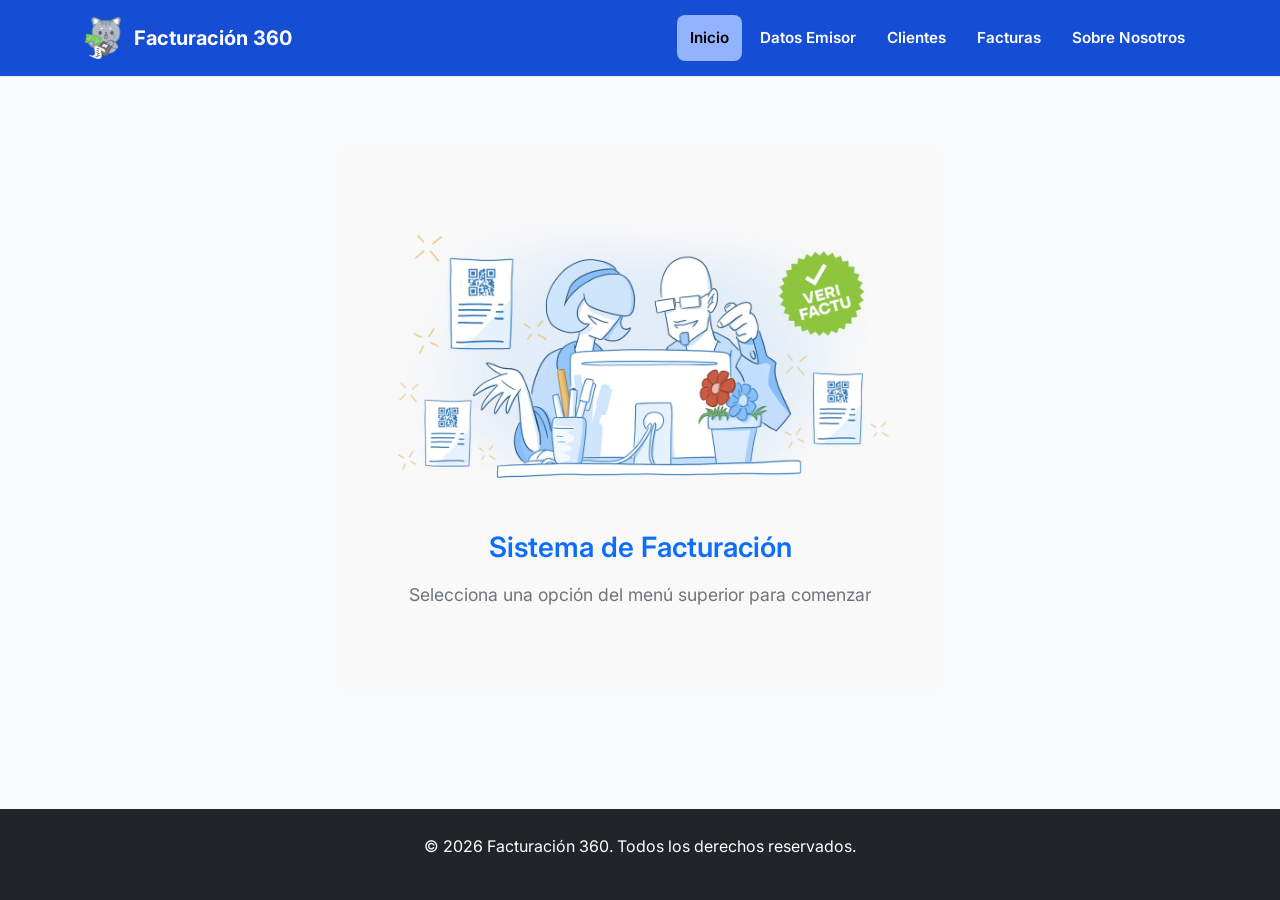
==== commit c83deab1: "rersponsive" ====
--- a/facturacion360/src/main/resources/static/index.html
+++ b/facturacion360/src/main/resources/static/index.html
@@ -13,20 +13,40 @@
 <body>
 
 <nav class="navbar">
-  <div class="container"> <a class="navbar-brand" href="index.html">
-      <img src="./img/finanzas.png" alt="Logo de Facturación 360" class="logo me-2">
-      Facturación 360
-    </a>
+    <div class="container">
 
-    <ul class="navbar-nav">
-      <li><a class="nav-link active" href="index.html">Inicio</a></li>
-	  <li><a class="nav-link" href="perfil.html">Datos Emisor</a></li>
-      <li><a class="nav-link" href="clientes.html">Clientes</a></li>
-      <li><a class="nav-link" href="facturas.html">Facturas</a></li>
-      <li><a class="nav-link " href="nosotros.html">Sobre Nosotros</a></li>
-    </ul>
+        <a class="navbar-brand" href="index.html">
+            <img src="./img/finanzas.png"
+                 alt="Logo de Facturación 360"
+                 class="logo">
+            Facturación 360
+        </a>
 
-  </div>
+        <input type="checkbox" id="menu-toggle" class="menu-toggle">
+
+        <label for="menu-toggle" class="menu-button" aria-label="Abrir menú">
+            <i class="fa-solid fa-bars"></i>
+        </label>
+
+        <ul class="navbar-nav">
+            <li>
+                <a class="nav-link active" href="index.html">Inicio</a>
+            </li>
+            <li>
+                <a class="nav-link" href="perfil.html">Datos Emisor</a>
+            </li>
+            <li>
+                <a class="nav-link" href="clientes.html">Clientes</a>
+            </li>
+            <li>
+                <a class="nav-link" href="facturas.html">Facturas</a>
+            </li>
+            <li>
+                <a class="nav-link" href="nosotros.html">Sobre Nosotros</a>
+            </li>
+        </ul>
+
+    </div>
 </nav>
 
     <header class="hero">
--- a/facturacion360/src/main/resources/static/style.css
+++ b/facturacion360/src/main/resources/static/style.css
@@ -11,8 +11,8 @@
    Lo suyo sería quedarse solo con el <link>: un @import obliga al navegador a descargar y
    analizar esta hoja ANTES de poder pedir la fuente, así que retrasa el primer pintado,
    mientras que un <link> del <head> se descarga en paralelo. Se deja porque hacerlo bien
-   pasa por añadir el 500 al <link> de index.html y de facturas.html, que son páginas de
-   otras features, y no compensa tocarlas por esto.
+   pasa por añadir el 500 al <link> de index.html y de facturas.html, que son páginas
+   de otras features, y no compensa tocarlas por esto.
 
    Cuando alguien esté ya editando esas dos páginas: añadir 500 a los tres <link> y borrar
    este @import. Cuatro líneas y queda una sola petición, más rápida. */
@@ -23,28 +23,8 @@
     --bg-body: #f8fafc;
     --text-main: #1f2937;
     --white: #ffffff;
-    --focus-ring: #f59e0b; /* Contraste alto para accesibilidad */
-
-    /* Colores de estado de la fila desplegada. Son DOS JUEGOS y no uno, y el motivo es que
-       el borde y el texto no piden lo mismo.
-
-       El BORDE solo transmite estado: el criterio 1.4.11 de WCAG le pide 3:1, y con eso
-       puede ir vivo. El TEXTO del cartel ("Viendo detalles de…", "Editando…") necesita
-       4.5:1 (criterio 1.4.3), que es bastante más, y por eso va en tonos oscuros.
-
-       Cuando los dos papeles compartían color mandaba el más exigente y los bordes salían
-       apagados. Separándolos, el borde se lleva el tono neón y el cartel conserva el
-       contraste. Si algún día se vuelven a fundir en una sola variable, el que se rompe es
-       el texto, no el borde.
-
-       Los del texto, medidos sobre --fila-abierta (#dbe6ff), que es el fondo del panel
-       abierto: el morado da 6.91:1, el verde 4.69:1 y el ámbar 5.66:1. De referencia de lo
-       justo que va esto: el ámbar anterior (#b45309) se quedaba en 4.35:1, o sea que valía
-       como borde pero NO como texto.
-
-       OJO al medir: durante un tiempo estas cuentas se hicieron contra #e7efff, que fue el
-       valor de --fila-abierta hasta que los tres tonos de fila se reajustaron. El fondo bueno
-       es el de la variable, no un número escrito a mano que se queda viejo en silencio. */
+    --focus-ring: #f59e0b;
+
     --borde-detalle: #a855f7;
     --borde-edicion: #fb923c;
     --borde-alta: #22c55e;
@@ -55,22 +35,10 @@
     --estado-alta: #157347;
     --estado-borrado: #b91c1c;
 
-    /* Los tres tonos de fila de la tabla. Van JUNTOS y aquí a propósito: son una escala, y el
-       valor de cada uno solo tiene sentido mirando los otros dos. Estuvieron repartidos por
-       la hoja y pasó lo previsible: se bajó el rayado por su cuenta "para que el resaltado de
-       la fila abierta se siguiera distinguiendo", y el resultado fue apretar los tres en un
-       15 % de luminancia, con lo que ni el rayado ni el resaltado llegaban a verse. Abrir una
-       fila PAR apenas le cambiaba el fondo.
-
-       Los saltos son de 1,11 · 1,13 · 1,12 respecto al anterior. De referencia: el rayado que
-       trae Bootstrap de serie ronda 1,12, así que esto no es más marcado de lo normal.
-       Si hay que retocarlos, se mueven LOS TRES para no volver a juntarlos. */
     --fila-rayada: #eef3ff;
     --fila-abierta: #dbe6ff;
     --fila-abierta-hover: #c9daff;
 
-    /* Alto común de la barra de filtros: el buscador y los desplegables tienen que medir
-       lo mismo o la fila se ve escalonada. */
     --alto-control: 40px;
     --borde-suave: #cbd5e1;
     --radio-tabla: 0.75rem;
@@ -84,114 +52,186 @@
     margin: 0;
 }
 
-/* ==========================================
-   NAVEGACIÓN (Actualizada para alineación)
-   ========================================== */
-/* Asegurar que la barra de navegación tenga el color adecuado */
+
+/* ==========================================
+   NAVEGACIÓN
+   ========================================== */
+
 .navbar {
-    background-color: #024ebc; /* Un tono azul oscuro elegante */
-    padding: 0.75rem 0;
-    box-shadow: 0 2px 4px rgba(0,0,0,0.1);
-}
-
-/* El contenedor interno de tu barra: ¡Aquí es donde achicamos el ancho! */
-.navbar .container, 
-.navbar .container-fluid {
-    display: flex;
+    background: #154ed4;
+    border-bottom: 1px solid #e5e7eb;
+    padding: 12px 0;
+    position: relative;
+    z-index: 1000;
+}
+
+.navbar .container {
+    display: flex;
+    align-items: center;
     justify-content: space-between;
-    align-items: center;
-    width: 100%;
-    max-width: 1140px;      /* Modifica este número (ej. 1000px) si lo quieres aún más estrecho */
-    margin: 0 auto;         /* Centra el contenedor */
-    padding-left: 1.5rem;   /* Margen interno para que no pegue al borde en móviles */
-    padding-right: 1.5rem;
-}
-
-/* Estilo para el logo y texto juntos a la izquierda */
+}
+
+
+/* LOGO */
+
 .navbar-brand {
-    font-weight: 700;       /* Corregido: 700 en lugar de 100% */
-    font-size: 1.5rem;
-    letter-spacing: -0.5px;
-    color: #ffffff !important;
-    display: flex;
-    align-items: center;
-    text-decoration: none; /* Quita el subrayado si es un enlace */
-}
-
-/* Control del tamaño de la imagen del logo */
-.navbar-brand .logo {
-    height: 60px; /* Ajusta la altura según lo necesites */
-    width: auto;
+    display: flex;
+    align-items: center;
+    gap: 10px;
+
+    color: #ffffff;
+    font-size: 1.25rem;
+    font-weight: 700;
+    text-decoration: none;
+
+    white-space: nowrap;
+}
+
+.navbar-brand:hover {
+    color: #ffffff;
+}
+
+.logo {
+    width: 42px;
+    height: 42px;
     object-fit: contain;
 }
 
-/* Forzar a que el menú de enlaces se vaya completamente a la derecha sin márgenes */
+
+/* MENÚ ESCRITORIO */
+
 .navbar-nav {
-    margin: 0; 
-    display: flex;
-    flex-direction: row;
-    align-items: center;
+    display: flex;
+    align-items: center;
+    gap: 5px;
+
     list-style: none;
-    padding-left: 0;
-}
-
-/* Estilo para los enlaces de navegación */
-.navbar-nav .nav-link {
-    color: #cbd5e1 !important; /* Gris claro */
-    font-weight: 500;
-    padding: 0.5rem 1rem !important;
-    transition: color 0.3s ease;
-}
-
-/* Efecto al pasar el ratón */
-.navbar-nav .nav-link:hover, 
-.navbar-nav .nav-link.active {
-    color: #ffffff !important; /* Blanco al estar activo o pasar el ratón */
-}
+    margin: 0;
+    padding: 0;
+}
+
+.nav-link {
+    display: block;
+
+    color: #ffffff;
+    text-decoration: none;
+
+    font-size: 0.95rem;
+    font-weight: 600;
+
+    padding: 10px 13px;
+    border-radius: 8px;
+
+    transition:
+        background-color 0.2s ease,
+        color 0.2s ease;
+}
+
+.nav-link:hover {
+    color: #1e4bb8;
+    background: #94b3ff;
+
+}
+
+.nav-link.active {
+    color: #ffffff;
+    background: #94b3ff;
+}
+
+.nav-link.active:hover {
+    color: #ffffff;
+    background: #94b3ff;
+}
+
+
+/* ==========================================
+   MENÚ HAMBURGUESA
+   CSS PURO - SIN JAVASCRIPT
+   ========================================== */
+
+/* Checkbox invisible que controla el menú */
+
+.menu-toggle {
+    display: none;
+}
+
+
+/* Botón hamburguesa */
+
+.menu-button {
+    display: none;
+
+    width: 44px;
+    height: 44px;
+
+    align-items: center;
+    justify-content: center;
+
+    border: 1px solid #dbe2ea;
+    border-radius: 8px;
+
+    background: #ffffff;
+    color: #1e4bb8;
+
+    font-size: 1.25rem;
+    cursor: pointer;
+}
+
+.menu-button:hover {
+    background: #f1f5ff;
+}
+
 
 /* ==========================================
    COMPONENTES Y TARJETAS
    ========================================== */
 
 /* Contenedor que centra el recuadro */
+
 .main-wrapper {
     display: flex;
     justify-content: center;
     align-items: center;
-    min-height: 70vh; /* Ajusta la altura según lo necesites */
-}
+    min-height: 70vh;
+}
+
 
 /* El recuadro blanco de la imagen */
+
 .feature-card {
-    background: #f9f9f9; /* El fondo gris muy claro de la imagen */
-    border-radius: 8px;  /* Esquinas ligeramente redondeadas */
-    padding: 4rem 3rem;  /* Mucho espacio interno */
+    background: #f9f9f9;
+    border-radius: 8px;
+    padding: 4rem 3rem;
     text-align: center;
     border: none;
-    box-shadow: none;    /* Sin sombra, estilo plano como en tu imagen */
+    box-shadow: none;
     width: 100%;
-    max-width: 600px;    /* Limita el ancho para que no se estire demasiado */
-}
+    max-width: 600px;
+}
+
 
 /* Estilos específicos para el texto */
+
 .feature-card h3 {
-    color: #0d6efd;      /* El color azul que se ve en la imagen */
+    color: #0d6efd;
     margin-bottom: 1rem;
     font-weight: 600;
 }
 
 .feature-card p {
-    color: #6c757d;      /* El color gris del subtítulo */
+    color: #6c757d;
     font-size: 1.1rem;
 }
 
+
 /* Botones */
+
 .btn-primary-custom {
     background-color: var(--secondary-color);
     color: var(--white);
-    padding: 0.8rem 2rem;
-    border-radius: 8px;
-    font-weight: 600;
+    padding: 0.1rem 1rem;
+    border-radius: 4px;
+    font-weight: 200;
     text-decoration: none;
     transition: background 0.3s ease;
 }
@@ -201,23 +241,29 @@
     color: var(--white);
 }
 
+
 /* ==========================================
    ACCESIBILIDAD Y TABLAS
    ========================================== */
 
 /* Accesibilidad: Indicador de foco */
+
 :focus-visible {
     outline: 3px solid var(--focus-ring);
     outline-offset: 2px;
 }
 
+
 /* Color azul para la cabecera de la tabla */
+
 .table thead.table-primary-custom {
-    background-color: #0d6efd; /* El azul de tu imagen */
+    background-color: #0d6efd;
     color: white;
 }
 
+
 /* Espaciado para los iconos de acción */
+
 .table td .btn {
     padding: 0.25rem 0.5rem;
     font-size: 1rem;
@@ -228,7 +274,9 @@
     font-size: 0.85rem;
 }
 
-/* Botón de Editar (Primario) */
+
+/* Botón de Editar */
+
 .btn-primary-custom-table {
     color: var(--primary-color);
     transition: all 0.3s ease;
@@ -239,9 +287,11 @@
     background-color: transparent;
 }
 
-/* Botón de Eliminar (Danger) */
+
+/* Botón de Eliminar */
+
 .btn-outline-danger {
-    border: none; /* Quitamos el borde para que quede más limpio en la tabla */
+    border: none;
     color: #ef4444;
     background-color: transparent;
     transition: all 0.3s ease;
@@ -253,14 +303,22 @@
     border-radius: 4px;
 }
 
+
 /* Reset básico para accesibilidad */
-img { max-width: 100%; height: auto; }
-
-
-/* ==========================================
-   ESTRUCTURA DE LA PÁGINA (Footer fijo)
-   ========================================== */
-html, body {
+
+img {
+    max-width: 100%;
+    height: auto;
+}
+
+
+/* ==========================================
+   ESTRUCTURA DE LA PÁGINA
+   Footer fijo
+   ========================================== */
+
+html,
+body {
     height: 100%;
     margin: 0;
 }
@@ -271,19 +329,18 @@
 }
 
 main {
-    flex: 1; /* Hace que el contenido ocupe el espacio disponible y empuje el footer */
+    flex: 1;
 }
 
 footer {
-    flex-shrink: 0; /* Asegura que el footer no se comprima */
-}
-
-/* ==========================================
-   BARRA DE FILTROS (buscador + filtros + ordenación)
-   ========================================== */
-
-/* Una sola fila flexible. Con flex-wrap, en pantallas estrechas los controles se
-   apilan solos y no hace falta una media query aparte para colocarlos. */
+    flex-shrink: 0;
+}
+
+
+/* ==========================================
+   BARRA DE FILTROS
+   ========================================== */
+
 .barra-filtros {
     display: flex;
     flex-wrap: wrap;
@@ -291,27 +348,25 @@
     gap: 0.5rem;
 }
 
-/* Dentro de la barra el ancho lo negocia el flex, así que aquí manda flex-basis y no width;
-   por eso la transición se pone sobre él, o abrirse sería un salto en vez de un crecimiento.
-   El shrink a 1 es lo que evita que la barra se parta en dos líneas: sumando los tres
-   desplegables y los botones, el buscador abierto no cabe en un escritorio de 1140px, y sin
-   poder encogerse mandaría el botón de limpiar a la línea de abajo. El suelo de
-   --ancho-cerrado impide que ese encogimiento llegue a dejarlo más pequeño que cerrado. */
+
+/* Buscador */
+
 .barra-filtros .buscador-clientes {
     flex: 0 1 var(--ancho-cerrado);
     min-width: var(--ancho-cerrado);
-    transition: flex-basis 0.4s cubic-bezier(0.4, 0, 0.2, 1);
-}
-
-/* Al abrirse crece hasta un ancho cómodo pero acotado. Si se dejara el 100% original,
-   empujaría los desplegables fuera de la fila cada vez que el usuario pincha en la lupa. */
+
+    transition:
+        flex-basis 0.4s cubic-bezier(0.4, 0, 0.2, 1);
+}
+
 .barra-filtros .buscador-clientes.expandido {
     flex-basis: 20rem;
     max-width: 100%;
 }
 
-/* Ancho natural de cada desplegable, con un mínimo para que quepa el texto de las
-   opciones ("Todas las provincias") sin recortarlo. */
+
+/* Filtros */
+
 .barra-filtros .control-filtro {
     width: auto;
     min-width: 210px;
@@ -322,9 +377,9 @@
     min-width: 290px;
 }
 
-/* Los controles de Bootstrap con el mismo aire que el buscador: bordes suaves y
-   esquinas redondeadas, para que la barra se lea como un conjunto y no como
-   piezas sueltas de dos diseños distintos. */
+
+/* Controles */
+
 .barra-filtros .form-select,
 .barra-filtros .input-group-text,
 .barra-filtros .btn-direccion {
@@ -334,16 +389,17 @@
     height: var(--alto-control);
 }
 
-/* El icono en azul de marca sobre un fondo apenas teñido: en gris pasaba por adorno y
-   costaba ver dónde empieza cada control. */
+
+/* Icono */
+
 .barra-filtros .input-group-text {
     color: var(--primary-color);
     background-color: #f2f6ff;
 }
 
-/* Filtro PUESTO. Es lo único de la barra donde el color aporta información en vez de
-   decorar: de un vistazo se ve por qué la tabla enseña 4 clientes y no 28. El peso de
-   la letra acompaña al color para no depender solo de él. */
+
+/* Filtro activo */
+
 .barra-filtros .control-filtro.activo .input-group-text {
     color: var(--white);
     background-color: var(--primary-color);
@@ -355,15 +411,20 @@
     font-weight: 600;
 }
 
+
+/* Foco */
+
 .barra-filtros .form-select:focus,
 .barra-filtros .btn-direccion:hover {
     border-color: var(--primary-color);
     box-shadow: 0 0 0 0.2rem rgba(71, 118, 247, 0.15);
 }
 
-/* El botón de dirección se lee como parte del selector que tiene al lado. */
+
+/* Botón de dirección */
+
 .barra-filtros .btn-direccion {
-    white-space: nowrap;   /* "Más recientes" no debe partirse en dos líneas */
+    white-space: nowrap;
     font-weight: 600;
 }
 
@@ -374,12 +435,15 @@
 .barra-filtros .btn-direccion i {
     margin-right: 0.35rem;
 }
+
+
+/* Botón limpiar */
 
 .barra-filtros .btn-limpiar {
     color: #64748b;
     text-decoration: none;
     white-space: nowrap;
-    margin-left: auto;   /* se va al extremo derecho de la fila */
+    margin-left: auto;
     display: inline-flex;
     align-items: center;
     gap: 0.4rem;
@@ -390,10 +454,11 @@
     color: var(--primary-color);
 }
 
-/* --- Cabeceras de tabla ordenables --- */
-
-/* Es un <button> de verdad (para poder usarlo con el teclado), así que hay que
-   quitarle el aspecto de botón y devolverle el de cabecera. */
+
+/* ==========================================
+   CABECERAS DE TABLA ORDENABLES
+   ========================================== */
+
 .cabecera-ordenable {
     background: none;
     border: none;
@@ -411,8 +476,6 @@
     text-decoration: underline;
 }
 
-/* La flecha se ve tenue en las columnas por las que NO se está ordenando: así se
-   sabe que son pulsables sin competir con la que marca el orden real. */
 .flecha-orden {
     opacity: 0.45;
     font-size: 0.85em;
@@ -423,24 +486,15 @@
     opacity: 1;
 }
 
-/* --- Buscador de clientes animado ---
-   Cerrado es una píldora con la lupa y la palabra "Buscar"; al enfocarlo se estira hasta
-   el campo completo. Antes era un círculo de 50px con la lupa sola: un icono suelto no
-   comunica que se pueda pulsar y, con el placeholder oculto, no quedaba ninguna pista de
-   que ahí se buscaba. La palabra es la única señal que nadie tiene que adivinar. */
+
+/* ==========================================
+   BUSCADOR DE CLIENTES ANIMADO
+   ========================================== */
+
 .buscador-clientes {
-    /* Estas dos medidas tienen que cuadrar entre sí, así que viven aquí como variables en
-       vez de repartidas por los bloques de abajo. El ancho cerrado DEBE superar el relleno
-       (3.2rem de la lupa + 1rem) o, con box-sizing:border-box, el input se dibuja más ancho
-       que su contenedor y vuelve a meterse por debajo del filtro de provincia. */
     --hueco-lupa: 3.2rem;
     --ancho-cerrado: 9rem;
 
-    /* El ancho, el encogimiento y la transición se deciden en un único sitio, el bloque
-       '.barra-filtros .buscador-clientes' de arriba: dentro de una fila flexible manda
-       flex-basis y lo que se escriba aquí como width no llega a aplicarse nunca. Estaban en
-       los dos, diciendo cosas contrarias, y el comentario de este bloque defendía justo lo
-       que el otro deshacía. */
     position: relative;
     height: var(--alto-control);
 }
@@ -449,29 +503,37 @@
     box-sizing: border-box;
     width: 100%;
     height: 100%;
-    padding: 0 1rem 0 var(--hueco-lupa);   /* hueco a la izquierda para la lupa */
+
+    padding: 0 1rem 0 var(--hueco-lupa);
+
     border: 1px solid var(--borde-suave);
-    border-radius: calc(var(--alto-control) / 2);   /* píldora, abierta y cerrada */
+    border-radius: calc(var(--alto-control) / 2);
+
     font-size: 1rem;
     color: var(--text-main);
     background-color: var(--white);
+
     outline: none;
-    cursor: pointer;   /* cerrado se pulsa, no se escribe */
-    transition: border-color 0.2s ease, box-shadow 0.2s ease;
-}
-
-/* La palabra "Buscar" ocupa el sitio del placeholder mientras está cerrado. Es decorativa
-   para los lectores de pantalla (el input ya tiene su aria-label) y no intercepta el clic,
-   que va a parar al input de debajo. */
+    cursor: pointer;
+
+    transition:
+        border-color 0.2s ease,
+        box-shadow 0.2s ease;
+}
+
 .buscador-clientes .buscador-etiqueta {
     position: absolute;
     top: 50%;
     left: var(--hueco-lupa);
+
     transform: translateY(-50%);
+
     color: #6b7280;
     font-weight: 500;
+
     pointer-events: none;
     white-space: nowrap;
+
     transition: opacity 0.2s ease;
     z-index: 2;
 }
@@ -480,19 +542,14 @@
     opacity: 0;
 }
 
-/* El placeholder solo cuando hay sitio para leerlo entero */
 .buscador-clientes .buscador-input::placeholder {
     color: transparent;
     transition: color 0.2s ease;
 }
 
-/* El mismo gris que la palabra "Buscar" de al lado: un placeholder es texto y le aplica el
-   criterio 1.4.3 igual que a cualquier otro. El #9ca3af que había daba 2.54:1 sobre blanco,
-   muy por debajo del 4.5:1; con #6b7280 sube a 4.83:1 y además los dos textos que dicen lo
-   mismo en el mismo control se ven ya del mismo color. */
 .buscador-clientes.expandido .buscador-input::placeholder {
     color: #6b7280;
-    transition-delay: 0.15s;   /* aparece cuando la píldora ya se ha abierto */
+    transition-delay: 0.15s;
 }
 
 .buscador-clientes.expandido .buscador-input {
@@ -504,117 +561,85 @@
     box-shadow: 0 0 0 0.2rem rgba(71, 118, 247, 0.15);
 }
 
-/* La lupa vive en su hueco, calculado desde la misma variable que usa el relleno del
-   input: así los dos no pueden descuadrarse. */
 .buscador-clientes .buscador-icono {
     position: absolute;
     top: 50%;
     left: calc(var(--hueco-lupa) / 2);
+
     transform: translate(-50%, -50%);
+
     color: var(--primary-color);
     pointer-events: none;
     z-index: 2;
 }
 
-/* Con texto escrito, el buscador es un filtro más y se marca como los desplegables. */
 .buscador-clientes.activo .buscador-input {
     border-color: var(--primary-color);
     font-weight: 600;
 }
 
+
 /* ==========================================
    AVISOS DE LA PANTALLA
    ========================================== */
 
-/* Franja que cuenta lo que está pasando en la pantalla. La usan las CUATRO páginas, no solo
-   clientes, y en todas va en el mismo sitio: entre los controles y el contenido. En clientes
-   además está fuera de la tabla, porque el refresco que sigue a un guardado la repinta
-   entera y se llevaría el aviso por delante. */
 .aviso {
     margin: 0 0 0.75rem;
     padding: 0.5rem 0.85rem;
+
     border-left: 4px solid #94a3b8;
     border-radius: 0.35rem;
+
     background-color: #f1f5f9;
     color: #334155;
+
     font-weight: 500;
 }
 
-/* El de arriba es el tono neutro, y debajo van las dos variantes. Cuál se pone NO lo decide
-   quien escribe el mensaje: sale solo de haber llamado a anunciar() (un evento, que o ha ido
-   bien o ha fallado) o a fijar() (un estado, que solo informa). Está explicado en
-   notificaciones.js, que es quien pone estas clases. */
-
-/* Verde de confirmacion, el mismo del alta. Antes leia --estado-detalle, que servia
-   porque tambien era verde; al pasar el detalle a morado se habria quedado un borde
-   morado sobre fondo verde. El color de esta franja depende de lo que significa
-   (algo ha ido bien), no del estado en que este una fila. */
 .aviso.aviso-exito {
     border-left-color: var(--estado-alta);
     background-color: #eaf6ef;
     color: #14532d;
 }
 
-/* Que algo haya ido mal no se dice solo con el color (criterio 1.4.1): cambian el texto y la
-   franja de la izquierda, que es lo que sigue viéndose en escala de grises. */
 .aviso.aviso-error {
     border-left-color: #b02a37;
     background-color: #fdecee;
     color: #842029;
 }
 
-/* Se esconde vacía en vez de con el atributo hidden: el elemento tiene que estar siempre en
-   el documento para que su gemela invisible (#anuncios) tenga sentido, y con hidden habría
-   que acordarse de quitarlo y ponerlo en cada mensaje. */
 .aviso:empty {
     display: none;
 }
 
+
 /* ==========================================
    TABLA DE CLIENTES
    ========================================== */
 
-/* Las cuatro esquinas redondeadas van en el contenedor, no en la tabla: con
-   border-collapse:collapse (que es lo que hereda cualquier <table>), el radio de la tabla
-   no recorta el fondo de las celdas y la cabecera azul seguiría saliendo en pico. El
-   contenedor ya tiene overflow-x:auto, así que recorta sin tocar el scroll horizontal. */
 .table-responsive {
     border: 1px solid #dbe3ef;
     border-radius: var(--radio-tabla);
     background-color: var(--white);
 }
 
-/* El margen inferior que Bootstrap le da a toda .table dejaría una franja blanca dentro del
-   recuadro, entre la última fila y el borde redondeado. */
 .tabla-clientes {
     margin-bottom: 0;
 }
 
-/* La última fila no lleva su raya: se juntaría con el borde del contenedor y se vería
-   una línea doble justo en el redondeo.
-
-   Se excluye el panel desplegado porque su raya de abajo no es una separación entre filas:
-   es el cuarto lado del recuadro de color que envuelve al cliente abierto. Sin la excepción,
-   abrir el último cliente de la página dejaba el recuadro sin cerrar por abajo. */
 .tabla-clientes > tbody > tr:last-child:not(.fila-despliegue) > * {
     border-bottom: 0;
 }
 
-/* El nombre es un <th> dentro del cuerpo; sin esto saldría en negrita de navegador y
-   pesaría más que el resto de la fila. */
 .tabla-clientes > tbody > tr > th {
     font-weight: 600;
     color: var(--text-main);
 }
 
-/* Rayado alterno en azul muy suave, pintado por cliente y no por fila del DOM: lo marca
-   js/tabla.js, de modo que insertar paneles de detalle no descoloca la alternancia. */
 .tabla-clientes .fila-cliente.fila-par > * {
     background-color: var(--fila-rayada);
 }
 
-/* Email y teléfono como enlaces útiles, pero sin el azul subrayado de un enlace suelto:
-   dentro de una celda eso convertiría la tabla en un mar de azul. */
 .enlace-celda {
     color: inherit;
     text-decoration: none;
@@ -626,29 +651,20 @@
     text-decoration: underline;
 }
 
-/* Mientras llega la página siguiente se atenúa lo que hay: sin esto la tabla enseña datos
-   viejos como si fueran los nuevos. El aria-busy lo pone js/listado.js, en el contenedor y no
-   en el <tbody>: es el contenedor el que ya es una región anunciable (role="region"). */
 .table-responsive[aria-busy="true"] {
     opacity: 0.5;
     transition: opacity 0.15s ease;
 }
 
-/* ==========================================
-   DESPLIEGUE DE LA FILA (ver detalle / editar)
-   ========================================== */
-
-/* La fila se lee como pulsable, que es el gesto que se le presupone a una tabla así. */
+
+/* ==========================================
+   DESPLIEGUE DE LA FILA
+   ========================================== */
+
 .fila-cliente {
     cursor: pointer;
 }
 
-/* Color del estado: morado si se está viendo, ámbar si se está editando, verde si es un alta.
-   Se declara en la fila y lo heredan las celdas y el panel, así que todo el bloque cambia de
-   color con una sola clase.
-
-   Aquí solo va el color del BORDE. El del cartel lo pone cada .etiqueta-* por su cuenta, y el
-   motivo está explicado junto a ellas: una variable de modo no sobrevive al plegado. */
 .fila-cliente.modo-detalle,
 .fila-despliegue.modo-detalle {
     --color-modo: var(--borde-detalle);
@@ -659,45 +675,25 @@
     --color-modo: var(--borde-edicion);
 }
 
-/* El alta no tiene fila de cliente encima —el cliente todavía no existe—, así que este modo
-   solo lo lleva el panel. */
 .fila-despliegue.modo-alta {
     --color-modo: var(--borde-alta);
 }
 
-/* Rojo para el borrado. Es el único de los cuatro que pregunta antes de hacer algo que no se
-   puede deshacer, y el color es la mitad del aviso: la otra mitad la pone el cartel escrito
-   dentro del panel, porque el color por sí solo no vale (criterio 1.4.1 de WCAG). */
 .fila-cliente.modo-borrado,
 .fila-despliegue.modo-borrado {
     --color-modo: var(--borde-borrado);
 }
 
-/* La fila abierta y su panel se resaltan juntos para que se vea de un vistazo a quién
-   pertenece lo que hay debajo.
-
-   El 'box-shadow: none' no es decorativo: Bootstrap pinta el resaltado de table-hover con
-   una sombra interior que cubre la celda entera (inset 0 0 0 9999px). Sin quitarla,
-   taparía este fondo y el bloque se vería partido en dos tonos distintos.
-
-   El 'tr' del selector no sobra: sin él esto pesa lo mismo que el rayado alterno de
-   .fila-par y el fondo dependería de cuál de las dos reglas esté escrita más abajo, que es
-   una forma muy silenciosa de romperse el día que alguien reordene el archivo. */
 .tabla-clientes tr.fila-cliente.desplegada > *,
 .tabla-clientes .fila-despliegue > td {
     background-color: var(--fila-abierta);
     box-shadow: none;
 }
 
-/* Sin esto la fila abierta pierde toda respuesta al ratón, porque le hemos quitado la
-   sombra con la que Bootstrap pinta el hover. */
 .tabla-clientes tr.fila-cliente.desplegada:hover > * {
     background-color: var(--fila-abierta-hover);
 }
 
-/* Recuadro del bloque "cliente + panel": la fila pone tres lados y el panel el cuarto, de
-   modo que los dos <tr> se leen como una sola tarjeta. La raya de abajo de la fila se
-   quita porque, si no, cruzaría el recuadro por la mitad. */
 .fila-cliente.desplegada > * {
     border-top: 2px solid var(--color-modo);
     border-bottom: 0;
@@ -716,15 +712,6 @@
     border-top: 0;
 }
 
-/* Los tres lados que pinta el panel van CONDICIONADOS al modo, no puestos siempre.
-   Al cerrar, marcarFila() quita las clases de modo pero el panel se queda 250 ms en el
-   documento plegándose: sin esta condición, --color-modo deja de existir, el var() no
-   resuelve, border-color cae a su valor inicial (currentColor, o sea el color del texto) y
-   se veía una raya oscura parpadear en cada cierre.
-
-   El '.tabla-clientes' del principio no sobra: sin él, esto pesa exactamente lo mismo que la
-   regla del fondo de unas líneas más arriba, que también pone box-shadow, y cuál gana pasaría
-   a depender de cuál esté escrita más abajo. */
 .tabla-clientes .fila-despliegue.modo-detalle > td,
 .tabla-clientes .fila-despliegue.modo-edicion > td,
 .tabla-clientes .fila-despliegue.modo-alta > td,
@@ -733,43 +720,32 @@
     border-right: 2px solid var(--color-modo);
     border-bottom: 2px solid var(--color-modo);
 
-    /* El halo del color del estado: es lo que hace que el borde se lea como neón en vez de
-       como una raya de color. Va con radio negativo (-4px) para que quede pegado y tenue,
-       no como una sombra de tarjeta.
-
-       Se pone en el <td> del PANEL y no en las celdas de la fila a propósito. Aquellas llevan
-       un 'box-shadow: none' que no es decorativo: mata el resaltado de table-hover de
-       Bootstrap, que es un inset gigante. Puesto ahí, el halo lo reviviría y el bloque se
-       vería partido en dos tonos. */
     box-shadow: 0 0 14px -4px var(--color-modo);
 }
 
-/* El alta cierra su recuadro por arriba ella sola. En el detalle y en la edición ese lado lo
-   pone la fila del cliente ('.fila-cliente.desplegada > *', más arriba), pero el alta no tiene
-   fila encima —el cliente todavía no existe— y sin esto el recuadro se quedaba abierto por
-   arriba, como una U. */
 .tabla-clientes .fila-despliegue.modo-alta > td {
     border-top: 2px solid var(--color-modo);
 }
 
-/* Cartel de estado del panel. El borde de color por sí solo no vale: quien no distingue
-   verde de ámbar necesita leerlo (criterio 1.4.1 de WCAG). */
+
+/* ==========================================
+   ETIQUETAS DE ESTADO
+   ========================================== */
+
 .etiqueta-estado {
     margin: 0 0 0.5rem;
+
     font-size: 0.75rem;
     font-weight: 700;
+
     text-transform: uppercase;
     letter-spacing: 0.04em;
+
     display: flex;
     align-items: center;
     gap: 0.4rem;
 }
 
-/* Cada cartel lleva su color DIRECTO, y no una variable que ponga el modo como hace el borde.
-   Al cerrar, marcarFila() quita las clases de modo pero el panel se queda 250 ms plegándose:
-   una var() declarada en el modo dejaría de resolver a media animación y el texto cambiaría
-   de color mientras se pliega. Es el mismo motivo por el que los bordes del panel van
-   condicionados al modo unas líneas más arriba. */
 .etiqueta-detalle {
     color: var(--estado-detalle);
 }
@@ -786,9 +762,11 @@
     color: var(--estado-borrado);
 }
 
-/* Truco de grid para animar una altura que no se conoce de antemano: 0fr -> 1fr sí
-   transiciona y 'height: auto' no. Va en un div y no en el <tr> porque las filas de una
-   tabla no admiten este tipo de animación. */
+
+/* ==========================================
+   ANIMACIÓN DEL DESPLIEGUE
+   ========================================== */
+
 .despliegue-envoltorio {
     display: grid;
     grid-template-rows: 0fr;
@@ -799,13 +777,10 @@
     grid-template-rows: 1fr;
 }
 
-/* Imprescindible: es lo que recorta el contenido mientras la fila del grid vale 0fr. */
 .despliegue-contenido {
     overflow: hidden;
 }
 
-/* Al cambiar de modo se atenúa lo que ya había en vez de vaciarlo: el panel no se encoge
-   para volver a estirarse y no da el salto. */
 .despliegue-contenido.cargando {
     opacity: 0.5;
     transition: opacity 0.15s ease;
@@ -815,13 +790,11 @@
     padding: 0.75rem 1rem;
 }
 
-/* --- Contenido de los paneles: rejillas, no tablas ---
-
-   El detalle es una lista de descripción y la edición un formulario, y los dos se colocan
-   con la MISMA rejilla para que se lean igual al pasar de un modo al otro. auto-fit con
-   minmax deja que las columnas se repartan solas: en un escritorio salen las cuatro o cinco
-   en fila (que es como se veían cuando esto eran tablas) y en móvil se apilan sin necesidad
-   de una media query aparte. */
+
+/* ==========================================
+   DATOS Y FORMULARIOS
+   ========================================== */
+
 .datos-cliente,
 .grupo-edicion {
     display: grid;
@@ -830,10 +803,6 @@
     margin: 0 0 0.75rem;
 }
 
-/* El <fieldset> trae de serie borde, margen y relleno del navegador: sin quitarlos, cada
-   grupo saldría con un recuadro gris alrededor que compite con el borde de color del panel.
-   Y sin min-width:0 un fieldset se niega a encogerse por debajo de su contenido, que es una
-   rareza suya y rompe la rejilla en pantallas estrechas. */
 .grupo-edicion {
     border: 0;
     padding: 0;
@@ -844,41 +813,26 @@
     margin-bottom: 0.5rem;
 }
 
-/* Los rótulos, más discretos que las cabeceras de la tabla principal: son de un detalle, no
-   de la lista. Mismo aspecto para el <dt> del detalle y el <label> de la edición. */
-/* El gris es el más claro que se puede usar aquí: a 0.75rem y en negrita esto NO cuenta como
-   texto grande, así que necesita 4.5:1 (criterio 1.4.3), y sobre el fondo del panel abierto
-   (--fila-abierta, #dbe6ff) el #64748b que había antes se quedaba en 4.12:1. Con #475569
-   sube a 6.56:1. */
 .datos-cliente dt,
 .campo-edicion label {
     display: block;
+
     font-size: 0.75rem;
     text-transform: uppercase;
     letter-spacing: 0.03em;
+
     color: #475569;
     font-weight: 600;
+
     margin-bottom: 0.2rem;
 }
 
-/* El <dd> trae sangría del navegador y aquí no la queremos: el valor va justo debajo de su
-   rótulo, alineado con él. */
 .datos-cliente dd {
     margin: 0;
     color: var(--text-main);
-    overflow-wrap: anywhere;   /* un correo largo no debe ensanchar la columna */
-}
-
-/* El lápiz de cada campo editable, en el color del estado al que pertenece el formulario:
-   ámbar al editar, verde al dar de alta. Los dos paneles clonan la MISMA plantilla, así que
-   sin distinguirlos saldrían lápices ámbar dentro del recuadro verde del alta.
-
-   Se distingue por la clase del <form> y no por el modo de la fila a propósito: las clases
-   de modo se quitan al cerrar y el panel se queda 250 ms plegándose, así que el icono
-   cambiaría de color a media animación. La del formulario no se va nunca.
-
-   Va en el tono OSCURO y no en el del borde: es un glifo de 0.7em, y en el ámbar vivo del
-   borde se lee mucho peor a ese tamaño. */
+    overflow-wrap: anywhere;
+}
+
 .icono-editable {
     font-size: 0.7em;
     margin-right: 0.15rem;
@@ -892,13 +846,10 @@
     color: var(--estado-alta);
 }
 
-/* El campo ocupa el ancho de su columna; si no, los input cortos dejan la rejilla desigual. */
 .campo-edicion .form-control {
     width: 100%;
 }
 
-/* Mismo gris que los rótulos y por el mismo motivo: sobre el fondo del panel, el #64748b
-   anterior se quedaba en 4.12:1 y el texto necesita 4.5:1. */
 .panel-aviso {
     margin: 0;
     color: #475569;
@@ -908,14 +859,15 @@
     color: #b91c1c;
 }
 
-/* --- Formulario de edición en la propia fila --- */
+
+/* ==========================================
+   FORMULARIO DE EDICIÓN
+   ========================================== */
 
 .formulario-edicion .marca-obligatorio {
     color: #dc3545;
 }
 
-/* Bootstrap pinta de verde y con un tic todo lo que está bien; con ocho campos a la vez eso
-   es más ruido que información, así que dejamos solo el rojo de lo que falla. */
 .formulario-edicion.was-validated .form-control:valid {
     border-color: #cbd5e1;
     background-image: none;
@@ -935,37 +887,30 @@
     gap: 0.5rem;
 }
 
-/* La alerta de un formulario: POR QUÉ no se ha podido guardar, dentro del propio panel o
-   modal en vez de en la franja de la página. La usan los tres formularios que hay (cliente,
-   factura y emisor).
-
-   Es la hermana pequeña de .aviso —misma barra a la izquierda y mismo fondo tenue, cuerpo
-   menor— para que las dos capas de aviso se lean como una sola familia y no como dos
-   sistemas que casualmente conviven. */
+
+/* ==========================================
+   ALERTAS DE FORMULARIO
+   ========================================== */
+
 .alerta-formulario {
     margin: 0;
     padding: 0.4rem 0.6rem;
+
     border-left: 3px solid #94a3b8;
     border-radius: 0.3rem;
+
     background-color: #f1f5f9;
     color: #334155;
+
     font-size: 0.9rem;
 }
 
-/* Rojo solo cuando de verdad ha fallado algo. No todo lo que cae en esta alerta es un error:
-   al reabrir un panel cuyos datos han cambiado se cuenta aquí mismo qué campos se han
-   refrescado, y eso es información, no un problema. Mismo reparto de tonos que en .aviso, y
-   por el mismo motivo: el color no va solo (criterio 1.4.1), cambia también la barra. */
 .alerta-formulario.alerta-error {
     border-left-color: #b02a37;
     background-color: #fdecee;
     color: #842029;
 }
 
-/* Vacía no ocupa. Va con :empty y no con hidden ni con d-none por lo mismo que la franja de
-   avisos: el role="alert" solo funciona si el elemento lleva ahí desde antes del mensaje,
-   así que no puede quitarse y volver a ponerse. Y de paso nadie tiene que acordarse de
-   esconderla a mano. */
 .alerta-formulario:empty {
     display: none;
 }
@@ -976,7 +921,10 @@
     margin-left: auto;
 }
 
-/* --- Panel de borrado ---------------------------------------------------------------- */
+
+/* ==========================================
+   PANEL DE BORRADO
+   ========================================== */
 
 .borrado-pregunta {
     margin: 0 0 0.75rem;
@@ -984,16 +932,10 @@
     max-width: 60ch;
 }
 
-/* El nombre del cliente que se va a borrar, destacado dentro de la frase: es el dato que hay
-   que leer antes de decidir, y el <strong> lo marca también para quien no ve la pantalla. */
 .borrado-pregunta .borrado-nombre {
     font-weight: 700;
 }
 
-/* El motivo cuando el servidor rechaza el borrado (409: el cliente tiene facturas). El
-   aspecto y el ocultado los pone .alerta-formulario, que lleva puesta; esta clase solo la
-   separa de los botones que tiene debajo, y es además el gancho por el que la busca
-   borrado.js. */
 .alerta-borrado {
     margin-bottom: 0.75rem;
 }
@@ -1004,85 +946,50 @@
     justify-content: flex-end;
 }
 
-/* Quien tenga desactivadas las animaciones del sistema abre y cierra sin transición. */
+
+/* ==========================================
+   ACCESIBILIDAD: REDUCIR MOVIMIENTO
+   ========================================== */
+
 @media (prefers-reduced-motion: reduce) {
+
     .despliegue-envoltorio,
     .barra-filtros .buscador-clientes,
     .buscador-clientes .buscador-input,
     .buscador-clientes .buscador-etiqueta,
-    /* Con el atributo puesto, que es el unico momento en que la transicion esta activa.
-       .table-responsive[aria-busy="true"] tiene mas especificidad que .table-responsive y
-       las media queries no suman, asi que sin repetir el atributo esta regla no ganaba: el
-       fundido se ejecutaba igual para quien pidio no ver animaciones. */
     .table-responsive,
     .table-responsive[aria-busy="true"],
     .despliegue-contenido.cargando {
         transition: none;
     }
 }
-
-/* ==========================================
-   RESPONSIVE
-   ========================================== */
-@media (max-width: 768px) {
-    .hero h1 { font-size: 2.5rem; }
-    
-    /* En móviles, los enlaces se acomodan debajo del logo */
-    .navbar .container, 
-    .navbar .container-fluid {
-        flex-direction: column;
-        gap: 1rem;
-    }
-    
-    .navbar-nav {
-        margin: 0;
-        flex-direction: column;
-        gap: 0.5rem;
-    }
-
-    /* En móvil cada control ocupa el ancho completo: apilados se leen mejor que
-       apretados, y así ninguno queda cortado. */
-    .barra-filtros .control-filtro,
-    .barra-filtros .control-orden,
-    .barra-filtros .buscador-clientes.expandido {
-        width: 100%;
-        min-width: 0;
-    }
-
-    /* El buscador se dimensiona con flex-basis (ver la barra de filtros), así que el 100%
-       de arriba no le bastaría: en una línea flexible el basis es quien decide. */
-    .barra-filtros .buscador-clientes.expandido {
-        flex-basis: 100%;
-    }
-
-    /* Sin espacio de sobra a la izquierda, el "Limpiar" se alinea con el resto. */
-    .barra-filtros .btn-limpiar {
-        margin-left: 0;
-    }
-}
+/* ========================================== NAVBAR EN ORDENADORES ========================================== */ .navbar-nav { display: flex; flex-direction: row; align-items: center; gap: 5px; list-style: none; margin: 0; padding: 0; } /* ========================================== RESPONSIVE GLOBAL ========================================== */ /* TABLET / PORTÁTIL PEQUEÑO */ @media (max-width: 992px) { /* De momento no necesitamos cambios adicionales para el navbar aquí. */ } /* ========================================== NAVBAR EN MÓVILES ========================================== */ @media (max-width: 768px) { .navbar { padding: 10px 0; } .navbar .container { position: relative; flex-wrap: wrap; } .navbar-brand { font-size: 1.1rem; } .logo { width: 38px; height: 38px; } /* Mostrar botón hamburguesa */ .menu-button { display: flex; margin-left: auto; } /* Menú cerrado */ .navbar-nav { width: 100%; display: none; flex-direction: column; align-items: stretch; gap: 4px; margin-top: 12px; padding-top: 10px; border-top: 1px solid #e5e7eb; } /* Menú abierto */ .menu-toggle:checked ~ .navbar-nav { display: flex; } /* Cambiar icono hamburguesa por X */ .menu-toggle:checked + .menu-button i::before { content: "\f00d"; } .nav-link { width: 100%; padding: 13px 15px; font-size: 1rem; border-radius: 8px; } .nav-link.active { background: #1e4bb8; } } /* ========================================== MÓVIL PEQUEÑO ========================================== */ @media (max-width: 480px) { .navbar-brand { font-size: 1rem; } .logo { width: 34px; height: 34px; } .menu-button { width: 40px; height: 40px; } }
 
 /* ==========================================
    PANTALLA DE CARGA
    ========================================== */
+
 .pantalla-carga {
     position: fixed;
     top: 0;
     left: 0;
+
     width: 100vw;
     height: 100vh;
-    background-color: rgba(255, 255, 255, 0.7); /* Fondo blanco semitransparente */
+
+    background-color: rgba(255, 255, 255, 0.7);
+
     display: flex;
     justify-content: center;
     align-items: center;
-    z-index: 9999; /* Asegura que quede por encima de modales y navbars */
-}
-
-/* Forzar la ocultación cuando tenga la clase d-none */
+
+    z-index: 9999;
+}
+
 .pantalla-carga.d-none {
     display: none !important;
 }
 
-/* Ajusta el tamaño de tu GIF aquí */
 .spinner-carga {
     width: 80px;
     height: 80px;
